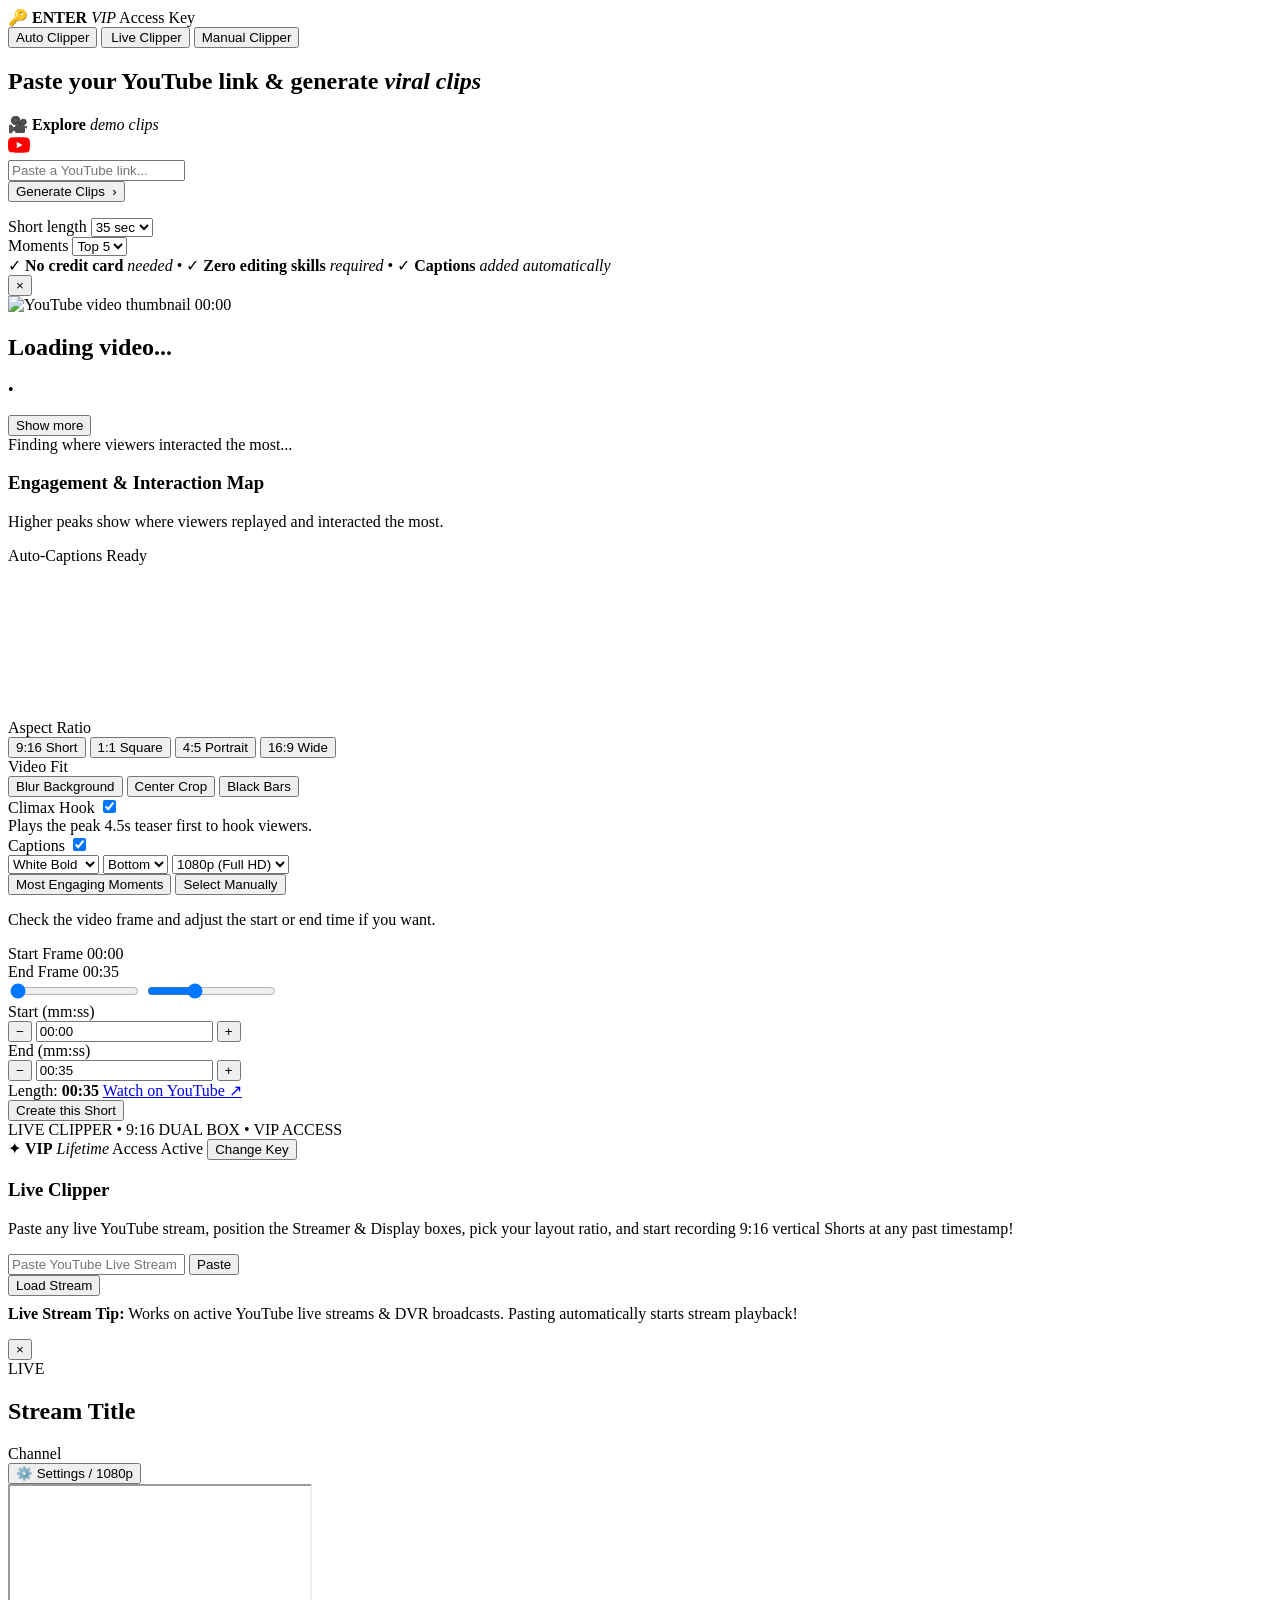
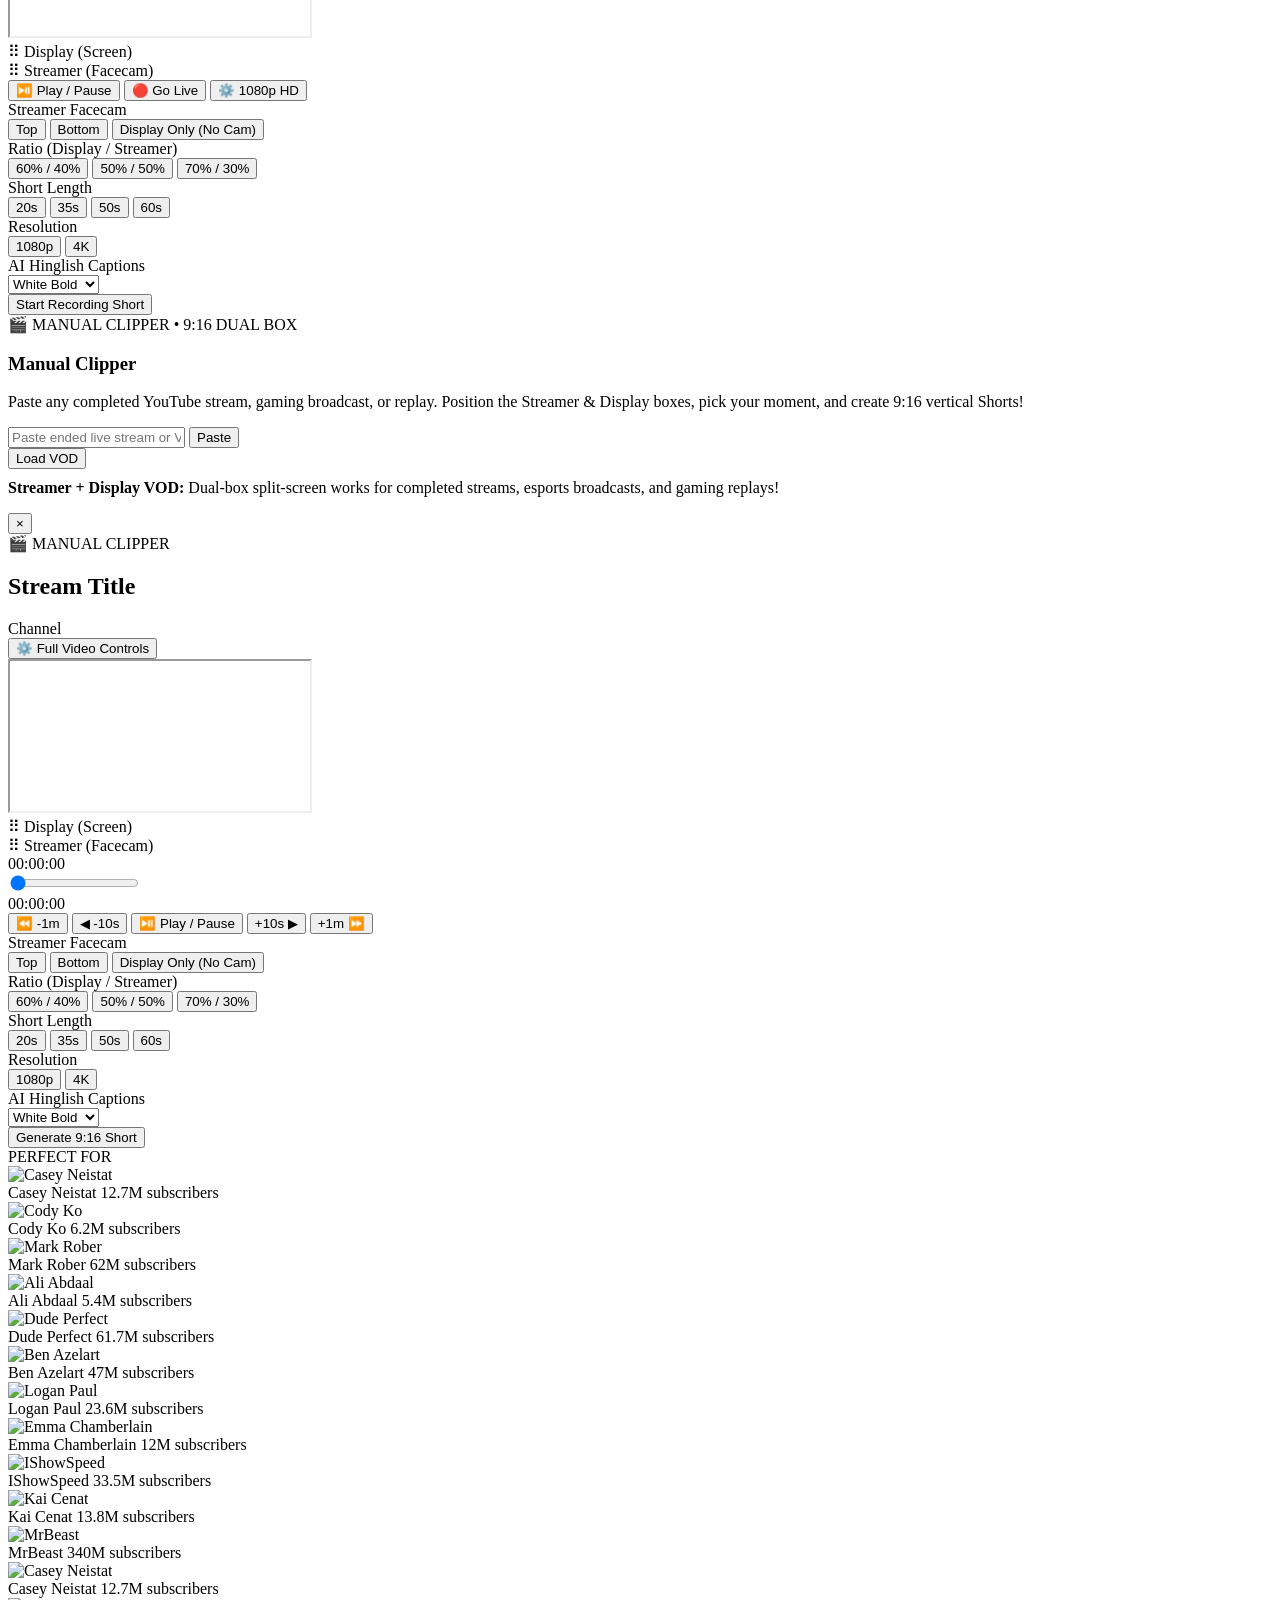
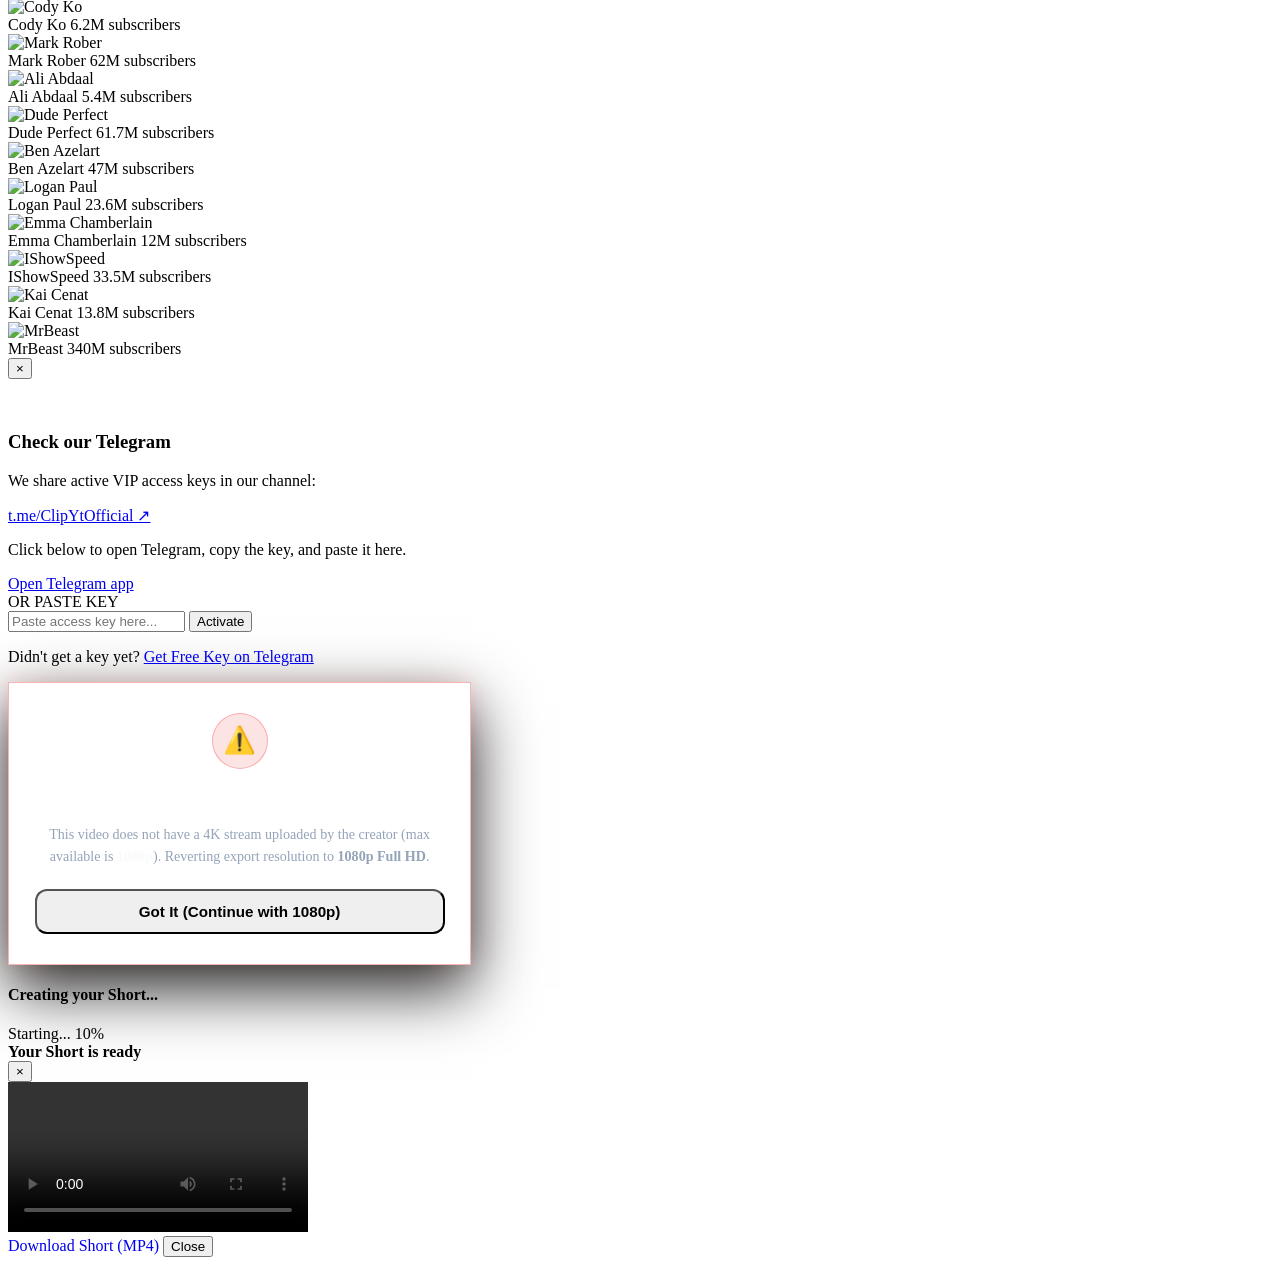
==== frontend/index.html @ 967a54d9 "Redesign Telegram modal to minimalist SaaS aesthetic with Inter typography" ====
<!DOCTYPE html>
<html lang="en">

<head>
  <meta charset="UTF-8">
  <meta name="viewport" content="width=device-width, initial-scale=1.0">
  <title>ClipYT — YouTube Shorts Creator</title>
  <link rel="preconnect" href="https://fonts.googleapis.com">
  <link rel="preconnect" href="https://fonts.gstatic.com" crossorigin>
  <link
    href="https://fonts.googleapis.com/css2?family=Inter:wght@400;500;600;700;800&family=Outfit:wght@400;500;600;700;800;900&family=Plus+Jakarta+Sans:ital,wght@0,400;0,500;0,600;0,700;0,800;1,500;1,600;1,700&family=JetBrains+Mono:wght@500;600&display=swap"
    rel="stylesheet">
  <script src="https://www.youtube.com/iframe_api"></script>
  <script src="https://cdn.jsdelivr.net/npm/chart.js@4.4.1/dist/chart.umd.min.js"></script>
  <link rel="stylesheet" href="/static/style.css?v=20261123_saas_modal">
  <!-- Vercel Web Analytics & Speed Insights for Live Real-Time Visitor Tracking -->
  <script>
    window.va = window.va || function () { (window.vaq = window.vaq || []).push(arguments); };
  </script>
  <script defer src="/_vercel/insights/script.js"></script>
  <script>
    window.si = window.si || function () { (window.siq = window.siq || []).push(arguments); };
  </script>
  <script defer src="/_vercel/speed-insights/script.js"></script>
</head>

<body>
  <!-- Background Overlay Scrim -->
  <div class="bg-overlay"></div>

  <main class="main-container">
    <!-- Top Center VIP Access Key Pill -->
    <div class="top-timer-center-wrap">
      <div id="global-key-badge" class="global-key-pill" onclick="openLiveKeyModal()" title="Access Key Status (Click to login or renew)">
        <span class="live-dot" id="global-key-dot"></span>
        <span id="global-key-countdown" class="key-countdown-text">🔑 <strong>ENTER</strong> <em>VIP</em> Access Key</span>
      </div>
    </div>

    <!-- Studio Mode Switcher Bar -->
    <div class="studio-bar-wrap">
      <div class="studio-pill-bar">
        <button type="button" id="studio-btn-standard" class="studio-pill active">
          <span>Auto Clipper</span>
        </button>
        <button type="button" id="studio-btn-pro" class="studio-pill">
          <span class="live-dot" style="margin-right:2px;"></span>
          <span>Live Clipper</span>
        </button>
        <button type="button" id="studio-btn-vod" class="studio-pill">
          <span>Manual Clipper</span>
        </button>
      </div>
    </div>

    <!-- ==================== AUTO CLIPPER WORKSPACE ==================== -->
    <div id="standard-workspace">
      <!-- Simple Hero: Paste Your YouTube Link -->
      <section class="hero-section">
        <h1 class="hero-title">Paste your <strong>YouTube</strong> link &amp; generate <em
            class="hero-italic-glow">viral clips</em></h1>

        <!-- Opulent Capsule Input Card matching reference design -->
        <div class="capsule-input-container">
          <!-- Attached Explore Demo Clips Tab -->
          <div class="demo-clips-tab" id="demo-clips-btn" role="button" tabindex="0"
            title="Click to try a viral demo video">
            <span class="demo-tab-icon">🎥</span>
            <span class="demo-tab-text"><strong>Explore</strong> <em>demo clips</em></span>
          </div>

          <form id="analyze-form" class="capsule-url-form">
            <div class="capsule-bar">
              <div class="capsule-field-row">
                <!-- YouTube Icon -->
                <div class="capsule-yt-badge">
                  <svg viewBox="0 0 24 24" width="22" height="22" class="yt-play-svg">
                    <path fill="#FF0000"
                      d="M23.498 6.186a3.016 3.016 0 0 0-2.122-2.136C19.505 3.545 12 3.545 12 3.545s-7.505 0-9.377.505A3.017 3.017 0 0 0 .502 6.186C0 8.07 0 12 0 12s0 3.93.502 5.814a3.016 3.016 0 0 0 2.122 2.136c1.871.505 9.376.505 9.376.505s7.505 0 9.377-.505a3.015 3.015 0 0 0 2.122-2.136C24 15.93 24 12 24 12s0-3.93-.502-5.814z" />
                    <path fill="#FFFFFF" d="M9.545 15.568V8.432L15.818 12l-6.273 3.568z" />
                  </svg>
                </div>

                <!-- URL Input -->
                <input type="text" id="youtube-url" placeholder="Paste a YouTube link..." required autocomplete="off"
                  class="capsule-input">
              </div>

              <!-- Big Pill Generate Clips Button -->
              <button type="submit" id="analyze-btn" class="capsule-submit-btn">
                <span class="btn-text">Generate Clips &nbsp;›</span>
                <div class="spinner hidden"></div>
              </button>
            </div>

            <!-- Options Row Directly Integrated -->
            <div class="simple-options-row" style="margin-top: 1rem;">
              <div class="inline-opt">
                <label for="clip-duration">Short length</label>
                <select id="clip-duration" class="simple-select">
                  <option value="20">20 sec</option>
                  <option value="35" selected>35 sec</option>
                  <option value="50">50 sec</option>
                  <option value="60">60 sec</option>
                </select>
              </div>
              <div class="inline-opt">
                <label for="max-clips">Moments</label>
                <select id="max-clips" class="simple-select">
                  <option value="3">Top 3</option>
                  <option value="5" selected>Top 5</option>
                  <option value="8">Top 8</option>
                </select>
              </div>
            </div>
          </form>
        </div>

        <!-- Trust & Value Props directly below the box -->
        <div class="hero-feature-tags">
          <span class="feature-tag"><span class="feat-check">✓</span> <strong>No credit card</strong>
            <em>needed</em></span>
          <span class="feature-sep">•</span>
          <span class="feature-tag"><span class="feat-check">✓</span> <strong>Zero editing skills</strong>
            <em>required</em></span>
          <span class="feature-sep">•</span>
          <span class="feature-tag"><span class="feat-check">✓</span> <strong>Captions</strong> <em>added
              automatically</em></span>
        </div>
      </section>

      <!-- Error Message -->
      <div id="error-banner" class="error-banner hidden">
        <span id="error-message"></span>
        <button type="button" class="banner-close" onclick="this.parentElement.classList.add('hidden')">×</button>
      </div>

      <!-- YouTube Video Preview Card (Appears Immediately on Paste) -->
      <section id="video-preview-section" class="hidden">
        <div class="glass-card video-card">
          <div class="video-thumb-box">
            <img id="meta-thumb" src="" alt="YouTube video thumbnail">
            <span id="meta-duration" class="duration-pill hidden">00:00</span>
          </div>
          <div class="video-info-box">
            <h2 id="meta-title" class="yt-title">Loading video...</h2>
            <div class="yt-channel-row">
              <span id="meta-author" class="yt-author"></span>
              <span id="meta-views-sep" class="hidden">•</span>
              <span id="meta-views" class="yt-views"></span>
            </div>
            <p id="meta-description" class="yt-caption hidden"></p>
            <button type="button" id="toggle-caption-btn" class="btn-link hidden">Show more</button>
            <div id="analyzing-indicator" class="analyzing-row hidden">
              <div class="spinner-sm"></div>
              <span>Finding where viewers interacted the most...</span>
            </div>
          </div>
        </div>
      </section>

      <!-- Engagement Map & Clips Results -->
      <section id="results-section" class="hidden">
        <!-- Analysis Map -->
        <div class="glass-card map-card">
          <div class="section-head">
            <div>
              <h3 class="section-title">Engagement & Interaction Map</h3>
              <p id="map-subtitle" class="section-sub">Higher peaks show where viewers replayed and interacted the most.
              </p>
            </div>
            <span id="captions-status" class="status-pill">Auto-Captions Ready</span>
          </div>
          <div class="chart-wrapper">
            <canvas id="heatmapChart"></canvas>
          </div>
        </div>

        <!-- Simple Output Settings Bar -->
        <div class="glass-card settings-bar">
          <div class="settings-bar-grid">
            <!-- Aspect Ratio -->
            <div class="setting-block">
              <label class="block-label">Aspect Ratio</label>
              <div class="pill-group" id="aspect-picker">
                <button type="button" class="choice-pill active" data-ratio="9:16">9:16 Short</button>
                <button type="button" class="choice-pill" data-ratio="1:1">1:1 Square</button>
                <button type="button" class="choice-pill" data-ratio="4:5">4:5 Portrait</button>
                <button type="button" class="choice-pill" data-ratio="16:9">16:9 Wide</button>
              </div>
            </div>

            <!-- Framing -->
            <div class="setting-block">
              <label class="block-label">Video Fit</label>
              <div class="pill-group" id="framing-picker">
                <button type="button" class="choice-pill active" data-framing="blur">Blur Background</button>
                <button type="button" class="choice-pill" data-framing="crop">Center Crop</button>
                <button type="button" class="choice-pill" data-framing="fit">Black Bars</button>
              </div>
            </div>

            <!-- Climax Hook -->
            <div class="setting-block">
              <div class="caption-top-row">
                <label class="block-label" style="margin:0;">Climax Hook</label>
                <label class="toggle-switch">
                  <input type="checkbox" id="opt-climax-hook" checked>
                  <span class="slider"></span>
                </label>
              </div>
              <span class="setting-hint">Plays the peak 4.5s teaser first to hook viewers.</span>
            </div>

            <!-- Captions & Quality -->
            <div class="setting-block">
              <div class="caption-top-row">
                <label class="block-label" style="margin:0;">Captions</label>
                <label class="toggle-switch">
                  <input type="checkbox" id="opt-burn-subs" checked>
                  <span class="slider"></span>
                </label>
              </div>
              <div class="compact-selects" id="subtitles-options-box">
                <select id="opt-sub-style" class="simple-select">
                  <option value="viral_pop" selected>White Bold</option>
                  <option value="neon_yellow">Yellow Bold</option>
                  <option value="clean_modern">Dark Box</option>
                </select>
                <select id="opt-sub-pos" class="simple-select">
                  <option value="bottom" selected>Bottom</option>
                  <option value="center">Center</option>
                  <option value="top">Top</option>
                </select>
                <select id="opt-resolution" class="simple-select">
                  <option value="1080p" selected>1080p (Full HD)</option>
                  <option value="4k">4K (Ultra HD)</option>
                </select>
              </div>
            </div>
          </div>
        </div>

        <!-- Mode Switcher: Auto Moments vs Select Manually -->
        <div class="mode-tabs-bar">
          <div class="mode-tabs">
            <button type="button" id="tab-auto" class="mode-tab active">Most Engaging Moments</button>
            <button type="button" id="tab-manual" class="mode-tab">Select Manually</button>
          </div>
        </div>

        <!-- Tab 1: Auto-Detected Moments with Video Frame Pictures -->
        <div id="panel-auto" class="clips-section">
          <div class="section-head">
            <div>
              <p class="section-sub">Check the video frame and adjust the start or end time if you want.</p>
            </div>
          </div>
          <div id="clips-grid" class="clips-grid"></div>
        </div>

        <!-- Tab 2: Manual Clip Selection (Dual Sliders + 60fps Live Frame Preview + mm:ss inputs) -->
        <div id="panel-manual" class="clips-section hidden">
          <div class="glass-card manual-card">
            <div class="manual-frames-grid">
              <div class="manual-frame-col">
                <div class="manual-frame-label">
                  <span>Start Frame</span>
                  <span id="manual-start-badge" class="peak-pill">00:00</span>
                </div>
                <div id="manual-start-preview" class="manual-sprite-box"></div>
              </div>
              <div class="manual-frame-col">
                <div class="manual-frame-label">
                  <span>End Frame</span>
                  <span id="manual-end-badge" class="peak-pill">00:35</span>
                </div>
                <div id="manual-end-preview" class="manual-sprite-box"></div>
              </div>
            </div>

            <!-- Dual Range Timeline Scrubber -->
            <div class="dual-slider-wrap">
              <div class="dual-slider-track">
                <div id="dual-slider-fill" class="dual-slider-fill"></div>
              </div>
              <input type="range" id="manual-slider-start" class="dual-range" min="0" max="100" step="1" value="0">
              <input type="range" id="manual-slider-end" class="dual-range" min="0" max="100" step="1" value="35">
            </div>

            <!-- Exact Start / End Timing Controls -->
            <div class="manual-controls-row">
              <div class="timing-field">
                <span id="manual-start-label" class="timing-label">Start (mm:ss)</span>
                <div class="timing-controls">
                  <button type="button" class="step-btn" onclick="stepManualTime('start', -1)">−</button>
                  <input type="text" id="manual-start-input" class="time-text-input" value="00:00">
                  <button type="button" class="step-btn" onclick="stepManualTime('start', 1)">+</button>
                </div>
              </div>

              <div class="timing-field">
                <span id="manual-end-label" class="timing-label">End (mm:ss)</span>
                <div class="timing-controls">
                  <button type="button" class="step-btn" onclick="stepManualTime('end', -1)">−</button>
                  <input type="text" id="manual-end-input" class="time-text-input" value="00:35">
                  <button type="button" class="step-btn" onclick="stepManualTime('end', 1)">+</button>
                </div>
              </div>

              <div class="manual-summary-box">
                <span>Length: <strong id="manual-duration-display">00:35</strong></span>
                <a id="manual-yt-link" href="#" target="_blank" rel="noopener noreferrer" class="yt-watch-link">
                  Watch on YouTube ↗
                </a>
              </div>
            </div>

            <button type="button" id="manual-create-btn" class="btn-create-short">
              Create this Short
            </button>
          </div>
        </div>
      </section>
    </div><!-- /#standard-workspace -->

    <!-- ==================== LIVE CLIPPER ==================== -->
    <section id="pro-studio-section" class="hidden">
      <!-- Live Clipper Hero Banner -->
      <section class="hero-section pro-hero">
        <div class="pro-hero-badge">
          <span class="live-dot"></span>
          <span>LIVE CLIPPER • 9:16 DUAL BOX • VIP ACCESS</span>
        </div>
        <div class="pro-key-status-row">
          <div id="live-key-active-badge" class="live-key-active-pill hidden">
            <span>✦ <strong>VIP</strong> <em>Lifetime</em> Access Active</span>
            <button type="button" id="btn-renew-key" class="btn-renew-link" title="Change or switch key">Change Key</button>
          </div>
        </div>
        <h1 class="hero-title">Live Clipper</h1>
        <p class="section-sub pro-hero-desc">
          Paste any live YouTube stream, position the Streamer & Display boxes, pick your layout ratio, and start
          recording 9:16 vertical Shorts at any past timestamp!
        </p>

        <!-- Live Link Input Card -->
        <div class="glass-card input-card">
          <form id="pro-inspect-form" class="url-form">
            <div class="url-row">
              <div class="url-input-wrap">
                <input type="text" id="pro-youtube-url" placeholder="Paste YouTube Live Stream link here..." required
                  autocomplete="off">
                <button type="button" id="pro-paste-btn" class="btn-paste">Paste</button>
              </div>
              <button type="submit" id="pro-load-btn" class="btn-red">
                <span class="btn-text">Load Stream</span>
                <div class="spinner hidden"></div>
              </button>
            </div>
            <p class="url-note" style="margin-top:0.6rem;">
              <strong>Live Stream Tip:</strong> Works on active YouTube live streams & DVR broadcasts. Pasting
              automatically starts stream playback!
            </p>
          </form>
        </div>
      </section>

      <!-- Live Studio Error Banner -->
      <div id="pro-error-banner" class="error-banner hidden">
        <span id="pro-error-message"></span>
        <button type="button" class="banner-close" onclick="this.parentElement.classList.add('hidden')">×</button>
      </div>

      <!-- Live Studio Workspace (Shown after stream loads) -->
      <div id="pro-editor-wrap" class="hidden">
        <!-- Big Unified Stage Card -->
        <div class="glass-card pro-big-player-card">
          <!-- Top Stream Info Header -->
          <div class="pro-player-header">
            <div class="pro-header-info">
              <span id="pro-live-badge" class="pro-status-live"><span class="live-dot-pulse"></span> LIVE</span>
              <div class="pro-title-wrap">
                <h2 id="pro-source-title" class="pro-stream-title">Stream Title</h2>
                <span id="pro-source-author" class="pro-stream-author">Channel</span>
              </div>
            </div>
            <div class="pro-overlay-toggle-wrap">
              <button type="button" id="btn-toggle-boxes" class="btn-toggle-boxes" onclick="toggleBoxesOverlay()"
                title="Hide crop boxes to access YouTube settings & quality directly">
                <span class="toggle-icon">⚙️</span>
                <span id="toggle-boxes-text">Settings / 1080p</span>
              </button>
            </div>
          </div>

          <!-- THE BIG 16:9 WIDESCREEN STAGE: Live Stream Video + Draggable Overlay Boxes -->
          <div id="pro-big-stage" class="pro-big-stage">
            <!-- Big Playing YouTube Live Stream Video -->
            <div id="pro-yt-embed-wrap" class="pro-yt-embed-wrap">
              <iframe id="pro-live-iframe" class="pro-live-iframe" src=""
                allow="autoplay; encrypted-media; picture-in-picture" allowfullscreen></iframe>
            </div>

            <!-- Interactive Dual Boxes Overlay directly on top of video -->
            <div id="pro-boxes-overlay" class="pro-boxes-overlay">
              <!-- Display Box (Cyan - Main Gameplay/Screen) -->
              <div id="box-stream" class="crop-box crop-box-stream" data-box="stream">
                <div class="crop-drag-body"></div>
                <div class="crop-box-label label-stream" title="Drag this label to move the Display box"><span>⠿</span> Display (Screen)</div>
                <div class="crop-handle handle-nw" data-handle="nw"></div>
                <div class="crop-handle handle-ne" data-handle="ne"></div>
                <div class="crop-handle handle-sw" data-handle="sw"></div>
                <div class="crop-handle handle-se" data-handle="se"></div>
              </div>
              <!-- Streamer Box (Purple - Facecam) -->
              <div id="box-cam" class="crop-box crop-box-cam" data-box="cam">
                <div class="crop-drag-body"></div>
                <div class="crop-box-label label-cam" title="Drag this label to move the Facecam box"><span>⠿</span> Streamer (Facecam)</div>
                <div class="crop-handle handle-nw" data-handle="nw"></div>
                <div class="crop-handle handle-ne" data-handle="ne"></div>
                <div class="crop-handle handle-sw" data-handle="sw"></div>
                <div class="crop-handle handle-se" data-handle="se"></div>
              </div>
            </div>
          </div>

          <!-- Live Playback Controls Toolbar (Play/Pause + Go Live Only) -->
          <div class="pro-timeline-control-bar pro-live-compact-bar">
            <!-- Hidden inputs for JS backward-compatibility -->
            <input type="range" id="pro-scrubber-slider" min="0" max="300" step="1" value="300" style="display:none;">
            <span id="pro-tl-current" class="time-readout" style="display:none;">00:00</span>
            <span id="pro-tl-max" class="time-readout-live" style="display:none;">REAL-TIME</span>
            <span id="pro-window-badge" style="display:none;">Live Edge (35s clip)</span>

            <!-- Play/Pause, Go Live & 1080p HD Buttons -->
            <div class="pro-live-buttons-row">
              <button type="button" id="btn-play-pause" class="btn-jump btn-play-pause"
                onclick="toggleLivePlayback()">⏯️ Play / Pause</button>
              <button type="button" class="btn-jump btn-live-edge active-live" onclick="jumpToLiveEdge()"
                title="Jump directly to live broadcast">🔴 Go Live</button>
              <button type="button" id="btn-force-1080p" class="btn-jump btn-1080p" onclick="setPlayer1080p()"
                title="Switch stream resolution to 1080p HD">⚙️ 1080p HD</button>
            </div>
          </div>

          <!-- Layout & Recording Settings + Big Red Record Button -->
          <div class="pro-recording-panel">
            <div class="pro-settings-flex">
              <!-- Streamer Position -->
              <div class="pro-mini-setting">
                <label class="setting-caption">Streamer Facecam</label>
                <div class="pill-group" id="pro-pos-picker">
                  <button type="button" class="choice-pill active" data-pos="top" title="Facecam at top">Top</button>
                  <button type="button" class="choice-pill" data-pos="bottom" title="Facecam at bottom">Bottom</button>
                  <button type="button" class="choice-pill" data-pos="none"
                    title="Disable facecam — record only the display">Display Only (No Cam)</button>
                </div>
              </div>

              <!-- Display vs Streamer Ratio -->
              <div class="pro-mini-setting">
                <label class="setting-caption">Ratio (Display / Streamer)</label>
                <div class="pill-group" id="pro-ratio-picker">
                  <button type="button" class="choice-pill active" data-ratio="0.40">60% / 40%</button>
                  <button type="button" class="choice-pill" data-ratio="0.50">50% / 50%</button>
                  <button type="button" class="choice-pill" data-ratio="0.30">70% / 30%</button>
                </div>
              </div>

              <!-- Short Duration -->
              <div class="pro-mini-setting">
                <label class="setting-caption">Short Length</label>
                <div class="pill-group" id="pro-duration-picker">
                  <button type="button" class="choice-pill" data-dur="20">20s</button>
                  <button type="button" class="choice-pill active" data-dur="35">35s</button>
                  <button type="button" class="choice-pill" data-dur="50">50s</button>
                  <button type="button" class="choice-pill" data-dur="60">60s</button>
                </div>
              </div>

              <!-- Resolution -->
              <div class="pro-mini-setting">
                <label class="setting-caption">Resolution</label>
                <div class="pill-group" id="pro-res-picker">
                  <button type="button" class="choice-pill active" data-res="1080p">1080p</button>
                  <button type="button" class="choice-pill" data-res="4k">4K</button>
                </div>
              </div>

              <!-- Captions & Style -->
              <div class="pro-mini-setting">
                <label class="setting-caption">AI Hinglish Captions</label>
                <div class="compact-selects">
                  <select id="pro-sub-style" class="simple-select">
                    <option value="viral_pop" selected>White Bold</option>
                    <option value="neon_yellow">Yellow Bold</option>
                    <option value="clean_modern">Dark Box</option>
                  </select>
                </div>
              </div>
            </div>

            <!-- Big Start Recording Button -->
            <button type="button" id="pro-create-btn" class="btn-create-short pro-master-record-btn">
              <span class="rec-dot-pulse"></span>
              <span class="record-btn-text">Start Recording Short</span>
            </button>
          </div>
        </div>
      </div>
    </section>

    <!-- ==================== Manual CLIPPER WORKSPACE ==================== -->
    <section id="vod-studio-section" class="hidden">
      <!-- Manual Clipper Hero Banner -->
      <section class="hero-section vod-hero">
        <div class="pro-hero-badge vod-hero-badge">
          <span>🎬 MANUAL CLIPPER • 9:16 DUAL BOX</span>
        </div>
        <h1 class="hero-title">Manual Clipper</h1>
        <p class="section-sub pro-hero-desc">
          Paste any completed YouTube stream, gaming broadcast, or replay. Position the Streamer & Display boxes, pick
          your moment, and create 9:16 vertical Shorts!
        </p>

        <!-- VOD Link Input Card -->
        <div class="glass-card input-card">
          <form id="vod-inspect-form" class="url-form">
            <div class="url-row">
              <div class="url-input-wrap">
                <input type="text" id="vod-youtube-url" placeholder="Paste ended live stream or VOD link here..."
                  required autocomplete="off">
                <button type="button" id="vod-paste-btn" class="btn-paste">Paste</button>
              </div>
              <button type="submit" id="vod-load-btn" class="btn-red">
                <span class="btn-text">Load VOD</span>
                <div class="spinner hidden"></div>
              </button>
            </div>
            <p class="url-note" style="margin-top:0.6rem;">
              <strong>Streamer + Display VOD:</strong> Dual-box split-screen works for completed streams, esports
              broadcasts, and gaming replays!
            </p>
          </form>
        </div>
      </section>

      <!-- VOD Studio Error Banner -->
      <div id="vod-error-banner" class="error-banner hidden">
        <span id="vod-error-message"></span>
        <button type="button" class="banner-close" onclick="this.parentElement.classList.add('hidden')">×</button>
      </div>

      <!-- VOD Studio Workspace (Shown after stream loads) -->
      <div id="vod-editor-wrap" class="hidden">
        <!-- Big Unified Stage Card -->
        <div class="glass-card pro-big-player-card">
          <!-- Top Stream Info Header -->
          <div class="pro-player-header">
            <div class="pro-header-info">
              <span id="vod-status-badge" class="pro-status-live is-vod">🎬 MANUAL CLIPPER</span>
              <div class="pro-title-wrap">
                <h2 id="vod-source-title" class="pro-stream-title">Stream Title</h2>
                <span id="vod-source-author" class="pro-stream-author">Channel</span>
              </div>
            </div>
            <!-- Mode Switch: Full Video Interaction vs Move Crop Boxes -->
            <div class="pro-overlay-toggle-wrap">
              <button type="button" id="btn-toggle-vod-boxes" class="btn-toggle-boxes" onclick="toggleVodBoxesOverlay()"
                title="Hide crop boxes to access native YouTube controls & full video directly">
                <span class="toggle-icon">⚙️</span>
                <span id="toggle-vod-boxes-text">Full Video Controls</span>
              </button>
            </div>
          </div>

          <!-- THE BIG 16:9 WIDESCREEN STAGE: VOD Video + Draggable Overlay Boxes -->
          <div id="vod-big-stage" class="pro-big-stage">
            <!-- Big Playing YouTube Stream Video -->
            <div id="vod-yt-embed-wrap" class="pro-yt-embed-wrap">
              <iframe id="vod-live-iframe" class="pro-live-iframe" src=""
                allow="autoplay; encrypted-media; picture-in-picture" allowfullscreen></iframe>
            </div>

            <!-- Interactive Dual Boxes Overlay directly on top of video -->
            <div id="vod-boxes-overlay" class="pro-boxes-overlay">
              <!-- Display Box (Cyan - Main Gameplay/Screen) -->
              <div id="box-vod-stream" class="crop-box crop-box-stream" data-box="stream">
                <div class="crop-drag-body"></div>
                <div class="crop-box-label label-stream" title="Drag this label to move the Display box"><span>⠿</span> Display (Screen)</div>
                <div class="crop-handle handle-nw" data-handle="nw"></div>
                <div class="crop-handle handle-ne" data-handle="ne"></div>
                <div class="crop-handle handle-sw" data-handle="sw"></div>
                <div class="crop-handle handle-se" data-handle="se"></div>
              </div>
              <!-- Streamer Box (Purple - Facecam) -->
              <div id="box-vod-cam" class="crop-box crop-box-cam" data-box="cam">
                <div class="crop-drag-body"></div>
                <div class="crop-box-label label-cam" title="Drag this label to move the Facecam box"><span>⠿</span> Streamer (Facecam)</div>
                <div class="crop-handle handle-nw" data-handle="nw"></div>
                <div class="crop-handle handle-ne" data-handle="ne"></div>
                <div class="crop-handle handle-sw" data-handle="sw"></div>
                <div class="crop-handle handle-se" data-handle="se"></div>
              </div>
            </div>
          </div>

          <!-- Scrubbing & Playback Controller -->
          <div class="pro-timeline-control-bar vod-timeline-bar">
            <!-- Hidden clip duration readout for backward compatibility -->
            <span id="vod-window-badge" style="display:none;"></span>

            <!-- Scrubber Track & Current Position -->
            <div class="pro-scrub-track-row">
              <span id="vod-tl-current" class="time-readout">00:00:00</span>
              <div class="pro-scrubber-wrap">
                <input type="range" id="vod-scrubber-slider" min="0" max="300" step="1" value="0"
                  class="pro-scrubber-slider" title="Drag slider to scrub back and forth in video">
              </div>
              <span id="vod-tl-max" class="time-readout-live">00:00:00</span>
            </div>

            <!-- Playback Jump Buttons Row -->
            <div class="playback-btn-group">
              <button type="button" class="btn-jump btn-step" onclick="jumpVodPlayback(-60)" title="Rewind 1 minute">⏪ -1m</button>
              <button type="button" class="btn-jump btn-step" onclick="jumpVodPlayback(-10)" title="Rewind 10 seconds">◀ -10s</button>
              <button type="button" id="btn-vod-play-pause" class="btn-jump btn-play-pause"
                onclick="toggleVodPlayback()">⏯️ Play / Pause</button>
              <button type="button" class="btn-jump btn-step" onclick="jumpVodPlayback(10)" title="Forward 10 seconds">+10s ▶</button>
              <button type="button" class="btn-jump btn-step" onclick="jumpVodPlayback(60)" title="Forward 1 minute">+1m ⏩</button>
            </div>
          </div>

          <!-- Layout & Recording Settings + Generate Button -->
          <div class="pro-recording-panel">
            <div class="pro-settings-flex">
              <!-- Streamer Position -->
              <div class="pro-mini-setting">
                <label class="setting-caption">Streamer Facecam</label>
                <div class="pill-group" id="vod-pos-picker">
                  <button type="button" class="choice-pill active" data-pos="top" title="Facecam at top">Top</button>
                  <button type="button" class="choice-pill" data-pos="bottom" title="Facecam at bottom">Bottom</button>
                  <button type="button" class="choice-pill" data-pos="none"
                    title="Disable facecam — record only the display">Display Only (No Cam)</button>
                </div>
              </div>

              <!-- Display vs Streamer Ratio -->
              <div class="pro-mini-setting">
                <label class="setting-caption">Ratio (Display / Streamer)</label>
                <div class="pill-group" id="vod-ratio-picker">
                  <button type="button" class="choice-pill active" data-ratio="0.40">60% / 40%</button>
                  <button type="button" class="choice-pill" data-ratio="0.50">50% / 50%</button>
                  <button type="button" class="choice-pill" data-ratio="0.30">70% / 30%</button>
                </div>
              </div>

              <!-- Short Duration -->
              <div class="pro-mini-setting">
                <label class="setting-caption">Short Length</label>
                <div class="pill-group" id="vod-duration-picker">
                  <button type="button" class="choice-pill" data-dur="20">20s</button>
                  <button type="button" class="choice-pill active" data-dur="35">35s</button>
                  <button type="button" class="choice-pill" data-dur="50">50s</button>
                  <button type="button" class="choice-pill" data-dur="60">60s</button>
                </div>
              </div>

              <!-- Resolution -->
              <div class="pro-mini-setting">
                <label class="setting-caption">Resolution</label>
                <div class="pill-group" id="vod-res-picker">
                  <button type="button" class="choice-pill active" data-res="1080p">1080p</button>
                  <button type="button" class="choice-pill" data-res="4k">4K</button>
                </div>
              </div>

              <!-- Captions & Style -->
              <div class="pro-mini-setting">
                <label class="setting-caption">AI Hinglish Captions</label>
                <div class="compact-selects">
                  <select id="vod-sub-style" class="simple-select">
                    <option value="viral_pop" selected>White Bold</option>
                    <option value="neon_yellow">Yellow Bold</option>
                    <option value="clean_modern">Dark Box</option>
                  </select>
                </div>
              </div>
            </div>

            <!-- Big Start Generating VOD Short Button -->
            <button type="button" id="vod-create-btn" class="btn-create-short pro-master-record-btn vod-master-btn">
              <span class="rec-dot-pulse" style="background:#38bdf8; box-shadow:0 0 10px rgba(56,189,248,0.8);"></span>
              <span class="record-btn-text">Generate 9:16 Short</span>
            </button>
          </div>
        </div>
      </div>
    </section>

  </main>

  <!-- Bottom Streamers / Creators Loop Section -->
  <section class="creators-ticker-section">
    <div class="creators-ticker-label">PERFECT FOR</div>
    <div class="creators-marquee-bar">
      <div class="creators-marquee-track">
        <!-- Group 1 -->
        <div class="creators-group">
          <div class="creator-card">
            <img src="/static/avatars/casey_neistat.jpg" alt="Casey Neistat" class="creator-avatar" loading="lazy">
            <div class="creator-meta">
              <span class="creator-name">Casey Neistat</span>
              <span class="creator-subs">12.7M subscribers</span>
            </div>
          </div>
          <div class="creator-card">
            <img src="/static/avatars/cody_ko.jpg" alt="Cody Ko" class="creator-avatar" loading="lazy">
            <div class="creator-meta">
              <span class="creator-name">Cody Ko</span>
              <span class="creator-subs">6.2M subscribers</span>
            </div>
          </div>
          <div class="creator-card">
            <img src="/static/avatars/mark_rober.jpg" alt="Mark Rober" class="creator-avatar" loading="lazy">
            <div class="creator-meta">
              <span class="creator-name">Mark Rober</span>
              <span class="creator-subs">62M subscribers</span>
            </div>
          </div>
          <div class="creator-card">
            <img src="/static/avatars/ali_abdaal.jpg" alt="Ali Abdaal" class="creator-avatar" loading="lazy">
            <div class="creator-meta">
              <span class="creator-name">Ali Abdaal</span>
              <span class="creator-subs">5.4M subscribers</span>
            </div>
          </div>
          <div class="creator-card">
            <img src="/static/avatars/dude_perfect.jpg" alt="Dude Perfect" class="creator-avatar" loading="lazy">
            <div class="creator-meta">
              <span class="creator-name">Dude Perfect</span>
              <span class="creator-subs">61.7M subscribers</span>
            </div>
          </div>
          <div class="creator-card">
            <img src="/static/avatars/ben_azelart.jpg" alt="Ben Azelart" class="creator-avatar" loading="lazy">
            <div class="creator-meta">
              <span class="creator-name">Ben Azelart</span>
              <span class="creator-subs">47M subscribers</span>
            </div>
          </div>
          <div class="creator-card">
            <img src="/static/avatars/logan_paul.jpg" alt="Logan Paul" class="creator-avatar" loading="lazy">
            <div class="creator-meta">
              <span class="creator-name">Logan Paul</span>
              <span class="creator-subs">23.6M subscribers</span>
            </div>
          </div>
          <div class="creator-card">
            <img src="/static/avatars/emma_chamberlain.jpg" alt="Emma Chamberlain" class="creator-avatar"
              loading="lazy">
            <div class="creator-meta">
              <span class="creator-name">Emma Chamberlain</span>
              <span class="creator-subs">12M subscribers</span>
            </div>
          </div>
          <div class="creator-card">
            <img src="/static/avatars/ishowspeed.jpg" alt="IShowSpeed" class="creator-avatar" loading="lazy">
            <div class="creator-meta">
              <span class="creator-name">IShowSpeed</span>
              <span class="creator-subs">33.5M subscribers</span>
            </div>
          </div>
          <div class="creator-card">
            <img src="/static/avatars/kai_cenat.jpg" alt="Kai Cenat" class="creator-avatar" loading="lazy">
            <div class="creator-meta">
              <span class="creator-name">Kai Cenat</span>
              <span class="creator-subs">13.8M subscribers</span>
            </div>
          </div>
          <div class="creator-card">
            <img src="/static/avatars/mrbeast.jpg" alt="MrBeast" class="creator-avatar" loading="lazy">
            <div class="creator-meta">
              <span class="creator-name">MrBeast</span>
              <span class="creator-subs">340M subscribers</span>
            </div>
          </div>
        </div>

        <!-- Group 2 (Duplicate for seamless infinite 0 -> -50% loop) -->
        <div class="creators-group" aria-hidden="true">
          <div class="creator-card">
            <img src="/static/avatars/casey_neistat.jpg" alt="Casey Neistat" class="creator-avatar" loading="lazy">
            <div class="creator-meta">
              <span class="creator-name">Casey Neistat</span>
              <span class="creator-subs">12.7M subscribers</span>
            </div>
          </div>
          <div class="creator-card">
            <img src="/static/avatars/cody_ko.jpg" alt="Cody Ko" class="creator-avatar" loading="lazy">
            <div class="creator-meta">
              <span class="creator-name">Cody Ko</span>
              <span class="creator-subs">6.2M subscribers</span>
            </div>
          </div>
          <div class="creator-card">
            <img src="/static/avatars/mark_rober.jpg" alt="Mark Rober" class="creator-avatar" loading="lazy">
            <div class="creator-meta">
              <span class="creator-name">Mark Rober</span>
              <span class="creator-subs">62M subscribers</span>
            </div>
          </div>
          <div class="creator-card">
            <img src="/static/avatars/ali_abdaal.jpg" alt="Ali Abdaal" class="creator-avatar" loading="lazy">
            <div class="creator-meta">
              <span class="creator-name">Ali Abdaal</span>
              <span class="creator-subs">5.4M subscribers</span>
            </div>
          </div>
          <div class="creator-card">
            <img src="/static/avatars/dude_perfect.jpg" alt="Dude Perfect" class="creator-avatar" loading="lazy">
            <div class="creator-meta">
              <span class="creator-name">Dude Perfect</span>
              <span class="creator-subs">61.7M subscribers</span>
            </div>
          </div>
          <div class="creator-card">
            <img src="/static/avatars/ben_azelart.jpg" alt="Ben Azelart" class="creator-avatar" loading="lazy">
            <div class="creator-meta">
              <span class="creator-name">Ben Azelart</span>
              <span class="creator-subs">47M subscribers</span>
            </div>
          </div>
          <div class="creator-card">
            <img src="/static/avatars/logan_paul.jpg" alt="Logan Paul" class="creator-avatar" loading="lazy">
            <div class="creator-meta">
              <span class="creator-name">Logan Paul</span>
              <span class="creator-subs">23.6M subscribers</span>
            </div>
          </div>
          <div class="creator-card">
            <img src="/static/avatars/emma_chamberlain.jpg" alt="Emma Chamberlain" class="creator-avatar"
              loading="lazy">
            <div class="creator-meta">
              <span class="creator-name">Emma Chamberlain</span>
              <span class="creator-subs">12M subscribers</span>
            </div>
          </div>
          <div class="creator-card">
            <img src="/static/avatars/ishowspeed.jpg" alt="IShowSpeed" class="creator-avatar" loading="lazy">
            <div class="creator-meta">
              <span class="creator-name">IShowSpeed</span>
              <span class="creator-subs">33.5M subscribers</span>
            </div>
          </div>
          <div class="creator-card">
            <img src="/static/avatars/kai_cenat.jpg" alt="Kai Cenat" class="creator-avatar" loading="lazy">
            <div class="creator-meta">
              <span class="creator-name">Kai Cenat</span>
              <span class="creator-subs">13.8M subscribers</span>
            </div>
          </div>
          <div class="creator-card">
            <img src="/static/avatars/mrbeast.jpg" alt="MrBeast" class="creator-avatar" loading="lazy">
            <div class="creator-meta">
              <span class="creator-name">MrBeast</span>
              <span class="creator-subs">340M subscribers</span>
            </div>
          </div>
        </div>
      </div>
    </div>
  </section>

  <!-- 🔒 Telegram VIP Access Modal (Modern Minimalist SaaS Design) -->
  <div id="live-key-modal" class="modal-backdrop hidden">
    <div class="tg-saas-card">
      <button type="button" id="live-key-close-x" class="tg-saas-close-btn" title="Close">×</button>

      <!-- Centered Squircle Icon (Matching Reference) -->
      <div class="tg-saas-icon-box">
        <svg viewBox="0 0 24 24" width="30" height="30" fill="#ffffff">
          <path d="M12 0C5.373 0 0 5.373 0 12s5.373 12 12 12 12-5.373 12-12S18.627 0 12 0zm5.894 8.221l-1.97 9.28c-.145.658-.537.818-1.084.508l-3-2.21-1.446 1.394c-.16.16-.295.295-.605.295l.213-3.053 5.56-5.023c.242-.213-.054-.333-.373-.121l-6.871 4.326-2.962-.924c-.643-.204-.657-.643.136-.953l11.57-4.461c.536-.196 1.006.128.832.942z" />
        </svg>
      </div>

      <!-- Headline -->
      <h3 class="tg-saas-title">Check our Telegram</h3>

      <!-- Body Copy with Link -->
      <p class="tg-saas-desc">We share active VIP access keys in our channel:</p>
      <a href="https://t.me/+N0hxuYHqK5kyY2U1" target="_blank" rel="noopener noreferrer" class="tg-saas-link">t.me/ClipYtOfficial ↗</a>
      <p class="tg-saas-subtext">Click below to open Telegram, copy the key, and paste it here.</p>

      <!-- Action Button (Matching 'Open email app' in reference) -->
      <a href="https://t.me/+N0hxuYHqK5kyY2U1" target="_blank" rel="noopener noreferrer" class="tg-saas-open-btn">
        Open Telegram app
      </a>

      <!-- Divider -->
      <div class="tg-saas-divider"><span>OR PASTE KEY</span></div>

      <!-- Key Input Form -->
      <form id="live-key-form" class="tg-saas-form" onsubmit="return false;">
        <div class="tg-saas-input-wrap">
          <input type="text" id="live-access-key-input" class="tg-saas-input" placeholder="Paste access key here..." autocomplete="off">
          <button type="button" id="live-key-submit-btn" class="tg-saas-submit-btn">
            <span class="btn-text">Activate</span>
            <div class="spinner hidden"></div>
          </button>
        </div>
        <div id="live-key-error" class="unlock-gate-error hidden" style="margin-top:0.75rem;"></div>
      </form>

      <!-- Footer (Matching 'Didn't get it yet? Resend Verification') -->
      <p class="tg-saas-footer">
        Didn't get a key yet? <a href="https://t.me/+N0hxuYHqK5kyY2U1" target="_blank" rel="noopener noreferrer">Get Free Key on Telegram</a>
      </p>
    </div>
  </div>

  <!-- ⚠️ 4K Resolution Unavailable Modal -->
  <div id="res-notice-modal" class="modal-backdrop hidden" onclick="if(event.target===this)closeResNoticeModal()">
    <div class="glass-card modal-card" style="max-width: 410px; text-align: center; padding: 1.85rem 1.6rem; border: 1px solid rgba(239, 68, 68, 0.4); box-shadow: 0 24px 60px rgba(0,0,0,0.85), 0 0 25px rgba(239, 68, 68, 0.15);">
      <div style="width: 54px; height: 54px; margin: 0 auto 1rem; border-radius: 50%; background: rgba(239, 68, 68, 0.14); border: 1px solid rgba(239, 68, 68, 0.35); display: flex; align-items: center; justify-content: center; font-size: 1.65rem;">
        ⚠️
      </div>
      <h3 class="modal-title" style="margin-bottom: 0.6rem; font-size: 1.2rem; font-weight: 800; color: #fff;">4k for this video is not available</h3>
      <p style="font-size: 0.88rem; color: #94a3b8; line-height: 1.55; margin-bottom: 1.35rem;">
        This video does not have a 4K stream uploaded by the creator (max available is <span id="res-notice-max" style="color:#f8fafc; font-weight:700;">1080p</span>). Reverting export resolution to <strong>1080p Full HD</strong>.
      </p>
      <button type="button" class="btn-red" style="width: 100%; padding: 0.75rem 1rem; font-size: 0.95rem; font-weight: 700; border-radius: 12px;" onclick="closeResNoticeModal()">
        Got It (Continue with 1080p)
      </button>
    </div>
  </div>

  <!-- Creating & Ready Short Modal -->
  <div id="progress-modal" class="modal-backdrop hidden">
    <div class="glass-card modal-card">
      <!-- Progress View -->
      <div id="modal-progress-view">
        <h4 class="modal-title">Creating your Short...</h4>
        <div class="progress-track">
          <div id="progress-fill" class="progress-fill" style="width: 10%;"></div>
        </div>
        <div class="progress-meta">
          <span id="progress-status">Starting...</span>
          <span id="progress-pct">10%</span>
        </div>
      </div>

      <!-- Ready Video Preview & Instant Download View -->
      <div id="modal-result-view" class="hidden">
        <div class="modal-result-head">
          <h4 class="modal-title" style="margin:0;">Your Short is ready</h4>
          <button type="button" id="modal-close-x" class="banner-close" title="Close">×</button>
        </div>
        <div class="modal-video-wrap">
          <video id="result-video" controls playsinline preload="metadata"></video>
        </div>
        <div class="modal-result-meta" id="result-meta"></div>
        <div class="modal-result-actions">
          <a id="result-download-btn" href="#" download class="btn-red" style="flex:1; text-decoration:none;">
            Download Short (MP4)
          </a>
          <button type="button" id="modal-close-btn" class="btn-saved">Close</button>
        </div>
      </div>
    </div>
  </div>

  <script src="/static/app.js?v=20261123_saas_modal"></script>
</body>

</html>
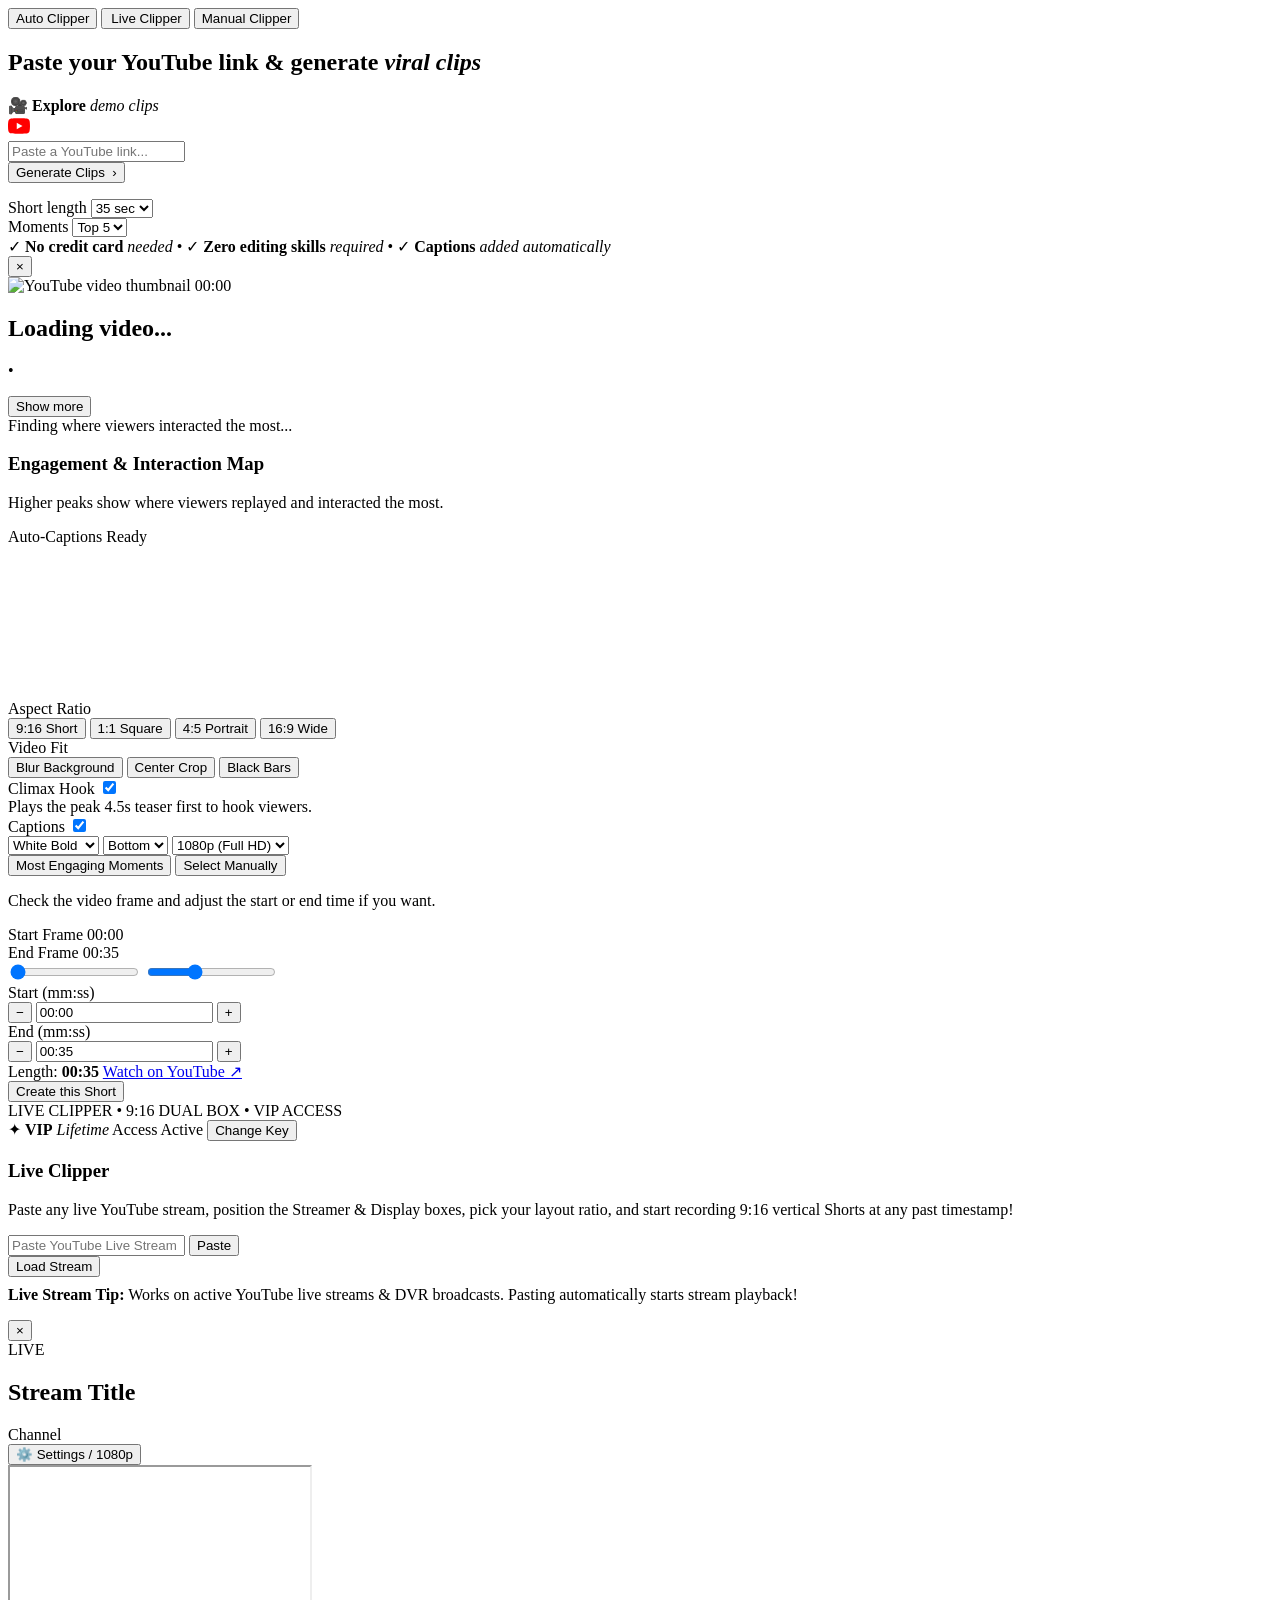
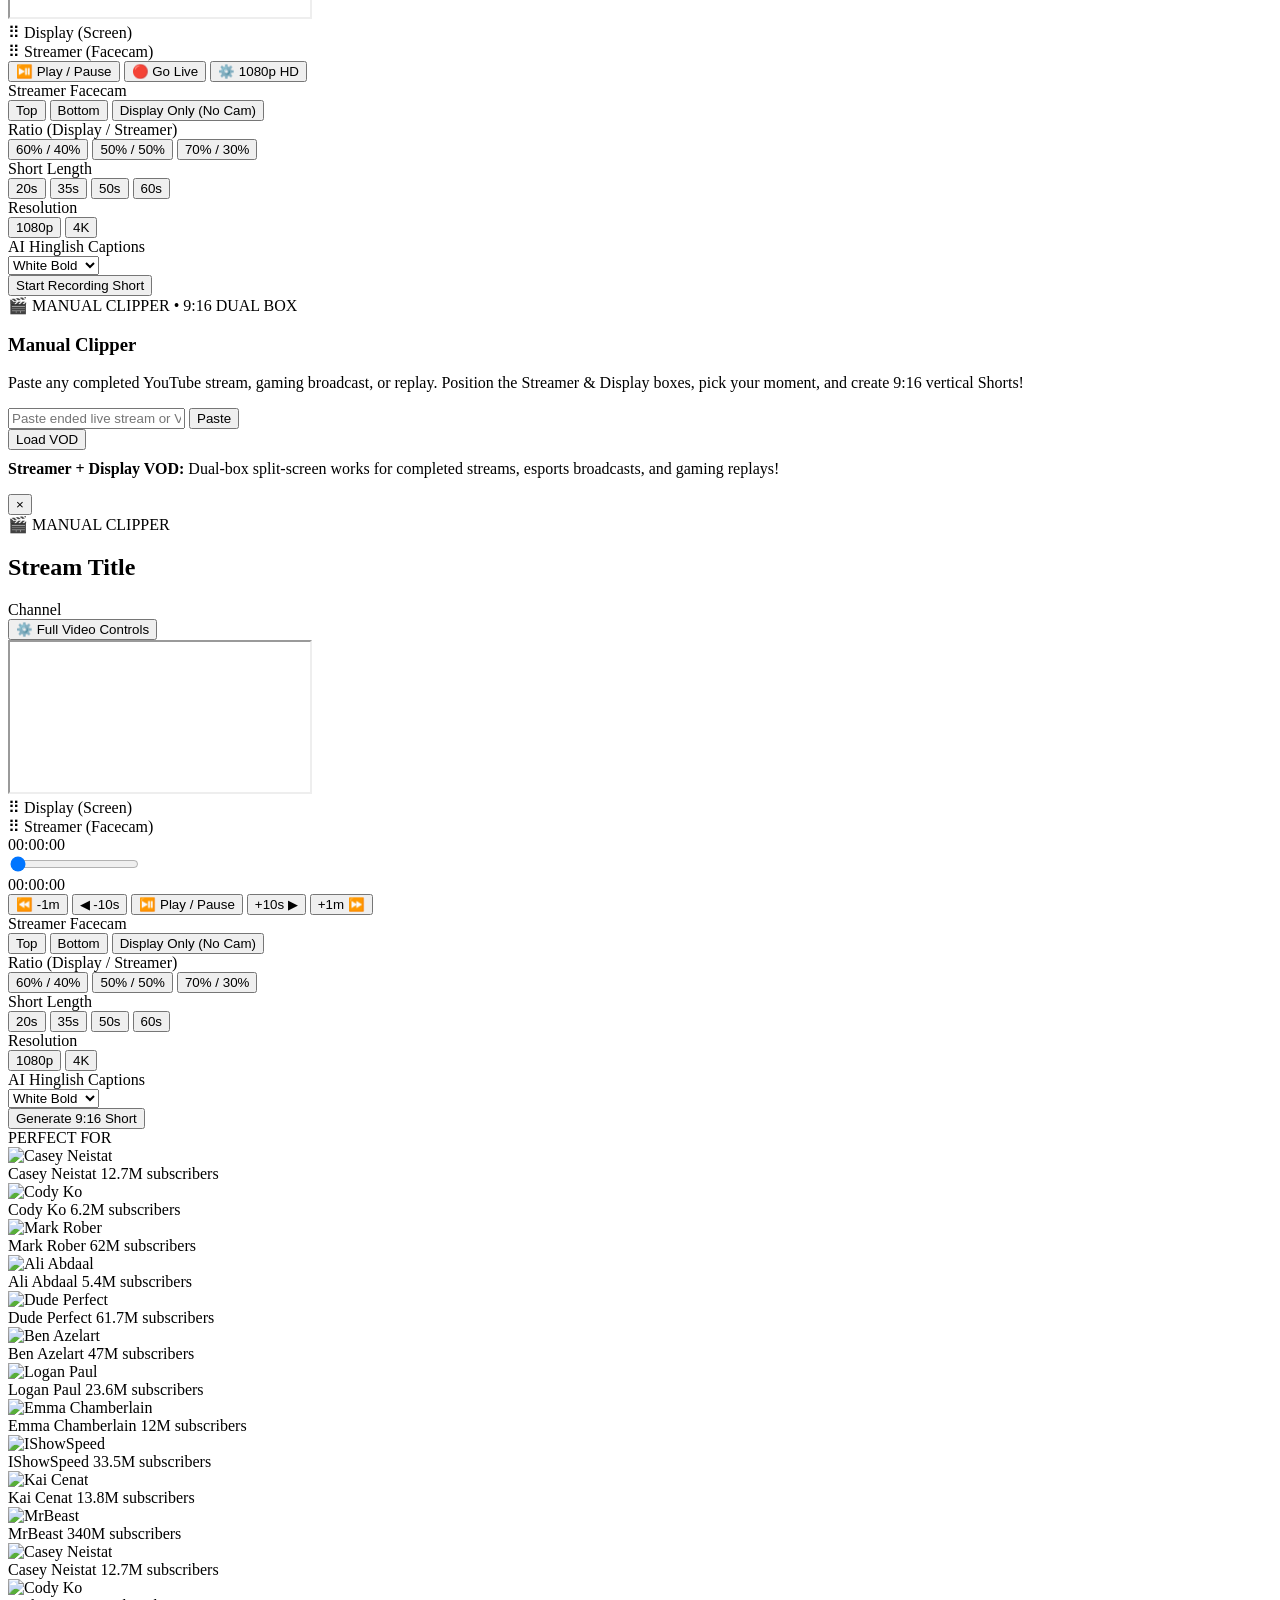
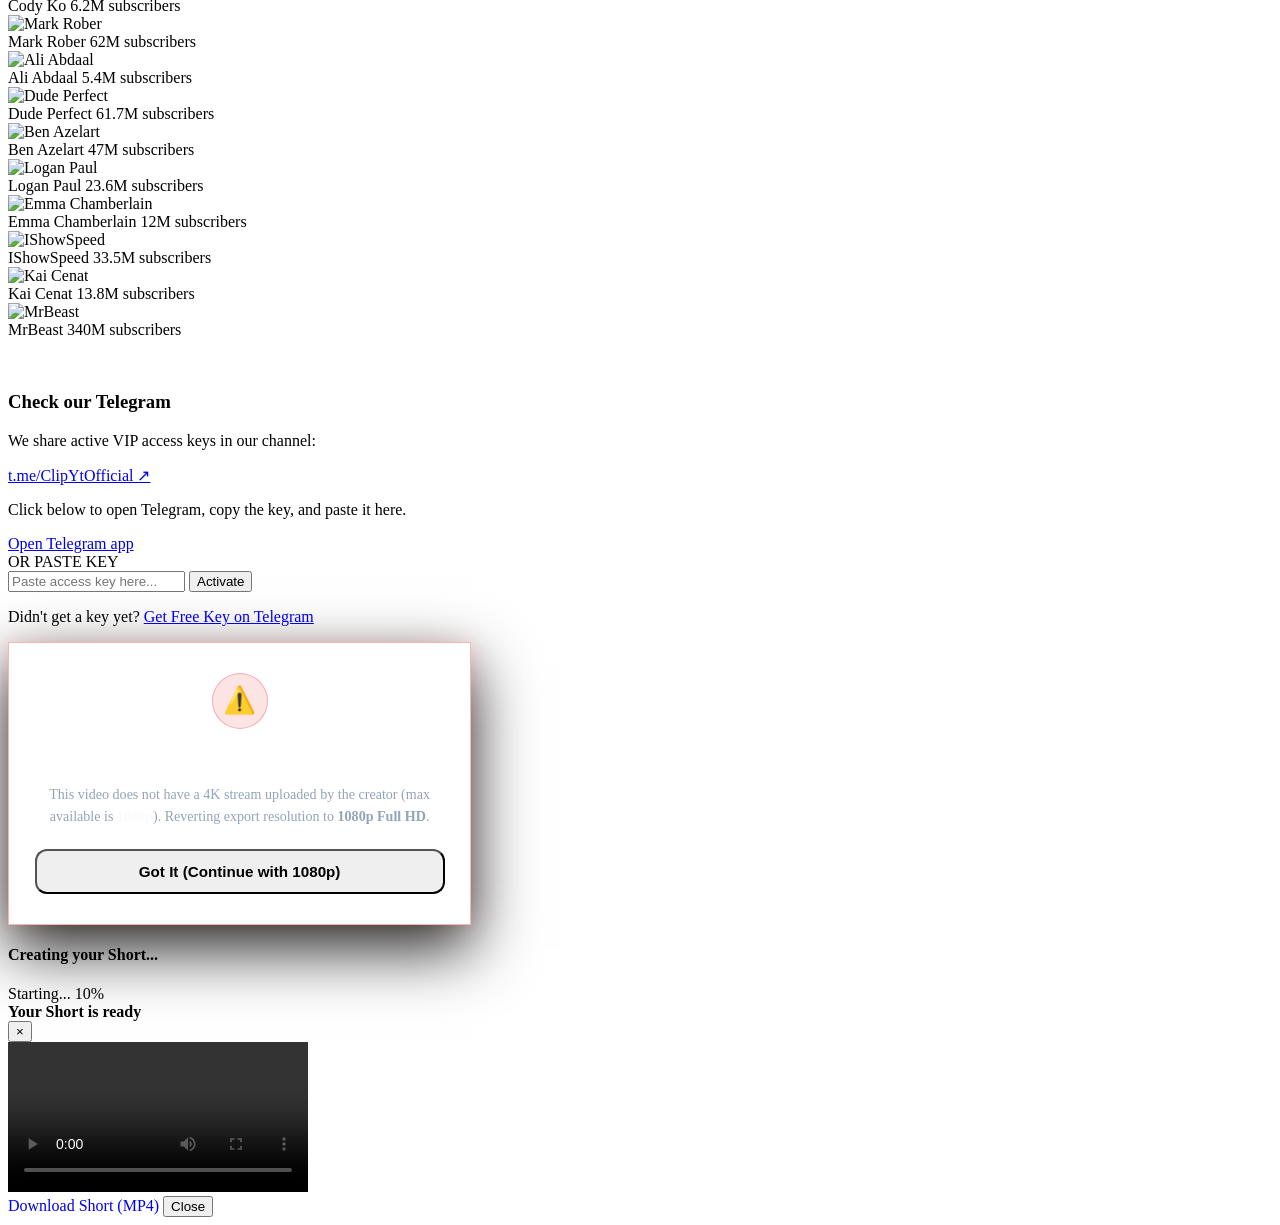
==== commit 1f8775ea: "Remove top VIP pill and enforce mandatory un-bypassable key gate" ====
--- a/frontend/index.html
+++ b/frontend/index.html
@@ -12,7 +12,7 @@
     rel="stylesheet">
   <script src="https://www.youtube.com/iframe_api"></script>
   <script src="https://cdn.jsdelivr.net/npm/chart.js@4.4.1/dist/chart.umd.min.js"></script>
-  <link rel="stylesheet" href="/static/style.css?v=20261123_saas_modal">
+  <link rel="stylesheet" href="/static/style.css?v=20261123_mandatory_key">
   <!-- Vercel Web Analytics & Speed Insights for Live Real-Time Visitor Tracking -->
   <script>
     window.va = window.va || function () { (window.vaq = window.vaq || []).push(arguments); };
@@ -29,14 +29,6 @@
   <div class="bg-overlay"></div>
 
   <main class="main-container">
-    <!-- Top Center VIP Access Key Pill -->
-    <div class="top-timer-center-wrap">
-      <div id="global-key-badge" class="global-key-pill" onclick="openLiveKeyModal()" title="Access Key Status (Click to login or renew)">
-        <span class="live-dot" id="global-key-dot"></span>
-        <span id="global-key-countdown" class="key-countdown-text">🔑 <strong>ENTER</strong> <em>VIP</em> Access Key</span>
-      </div>
-    </div>
-
     <!-- Studio Mode Switcher Bar -->
     <div class="studio-bar-wrap">
       <div class="studio-pill-bar">
@@ -873,11 +865,9 @@
     </div>
   </section>
 
-  <!-- 🔒 Telegram VIP Access Modal (Modern Minimalist SaaS Design) -->
+  <!-- 🔒 Telegram VIP Access Modal (Mandatory Key Gate) -->
   <div id="live-key-modal" class="modal-backdrop hidden">
     <div class="tg-saas-card">
-      <button type="button" id="live-key-close-x" class="tg-saas-close-btn" title="Close">×</button>
-
       <!-- Centered Squircle Icon (Matching Reference) -->
       <div class="tg-saas-icon-box">
         <svg viewBox="0 0 24 24" width="30" height="30" fill="#ffffff">
@@ -971,7 +961,7 @@
     </div>
   </div>
 
-  <script src="/static/app.js?v=20261123_saas_modal"></script>
+  <script src="/static/app.js?v=20261123_mandatory_key"></script>
 </body>
 
 </html>
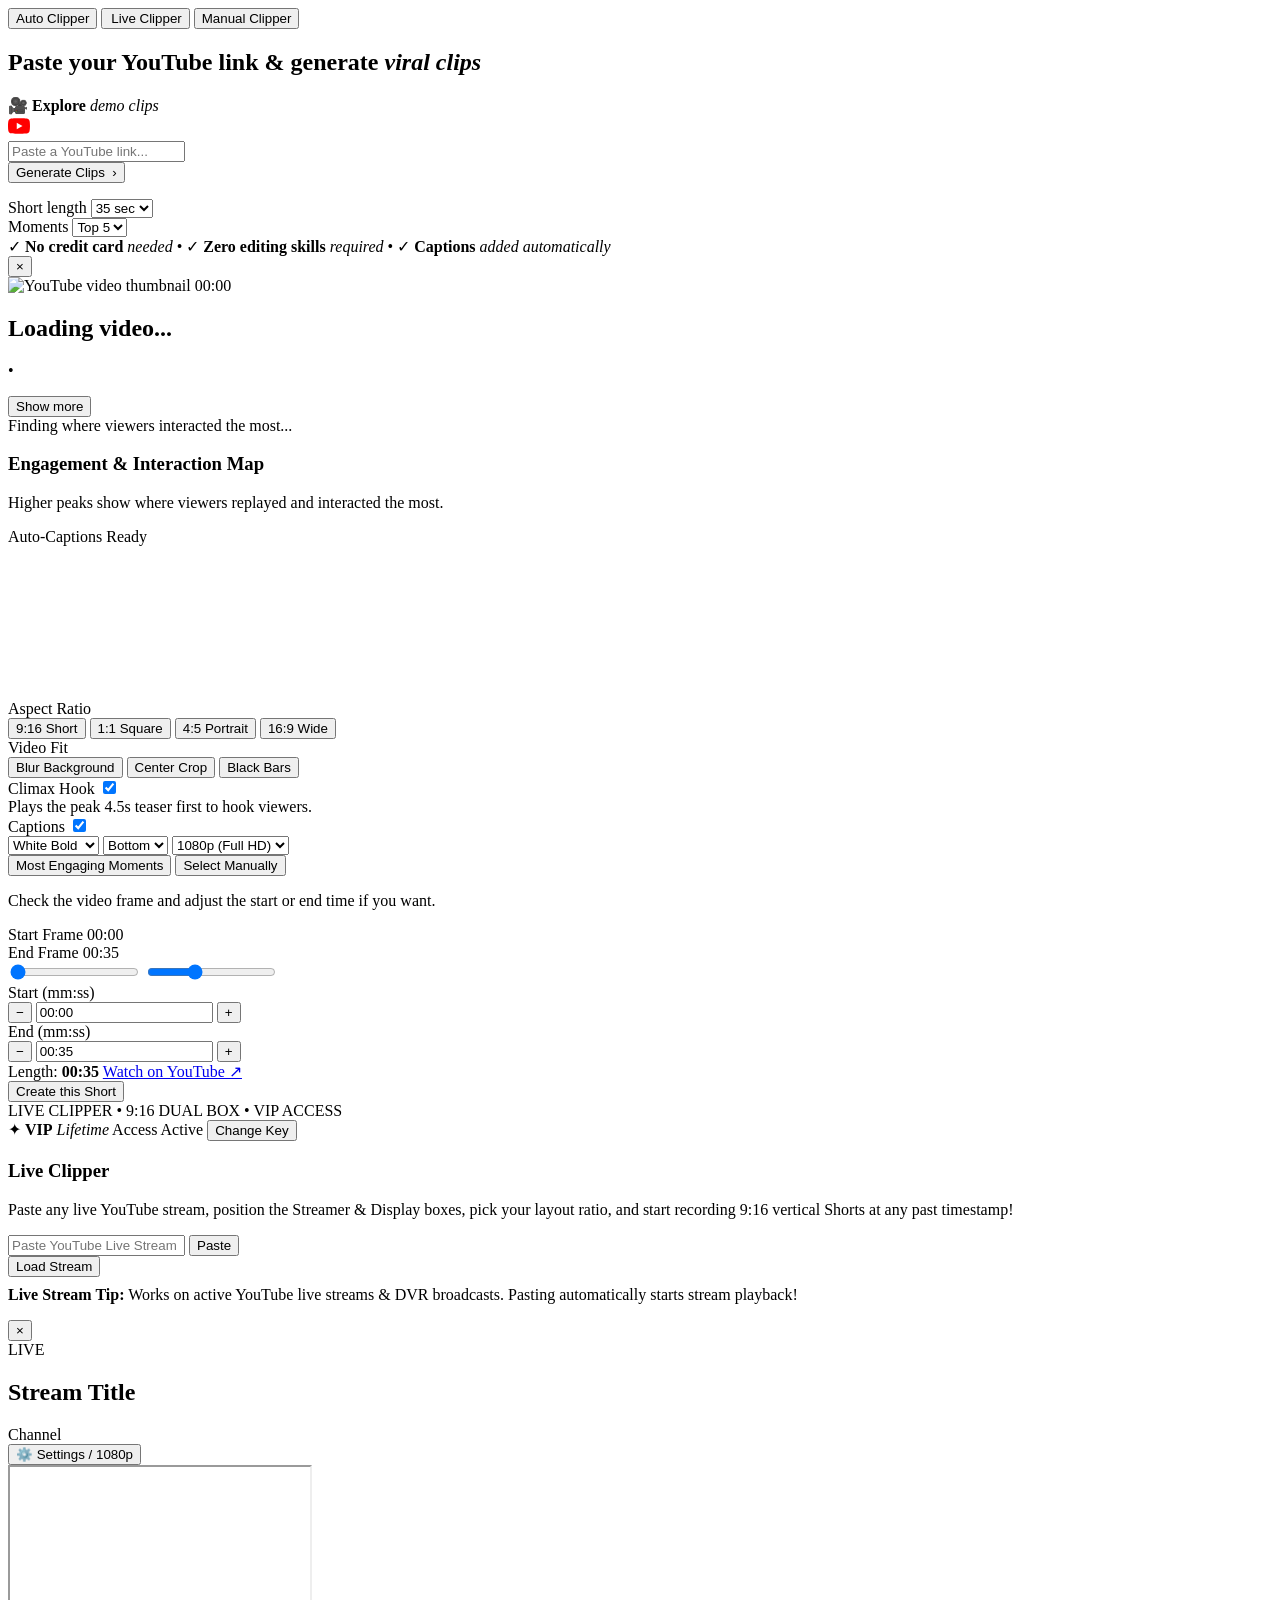
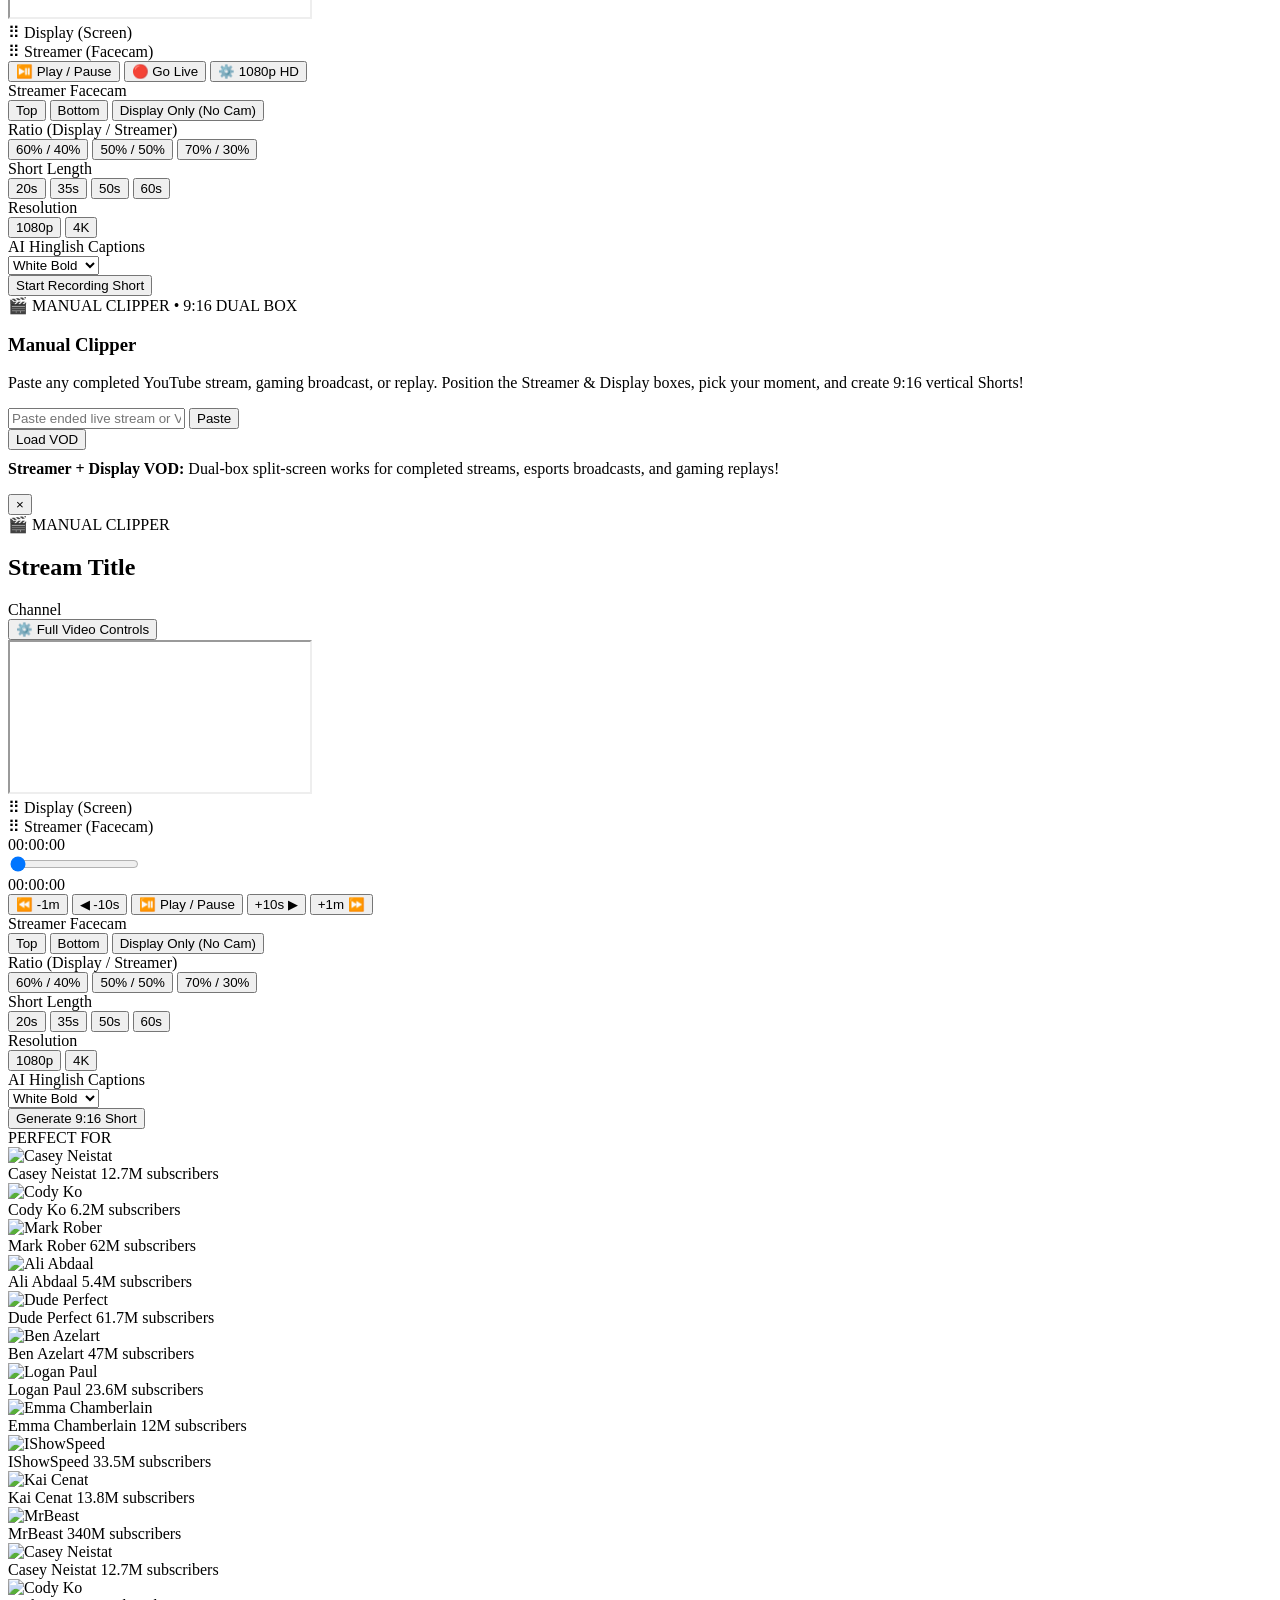
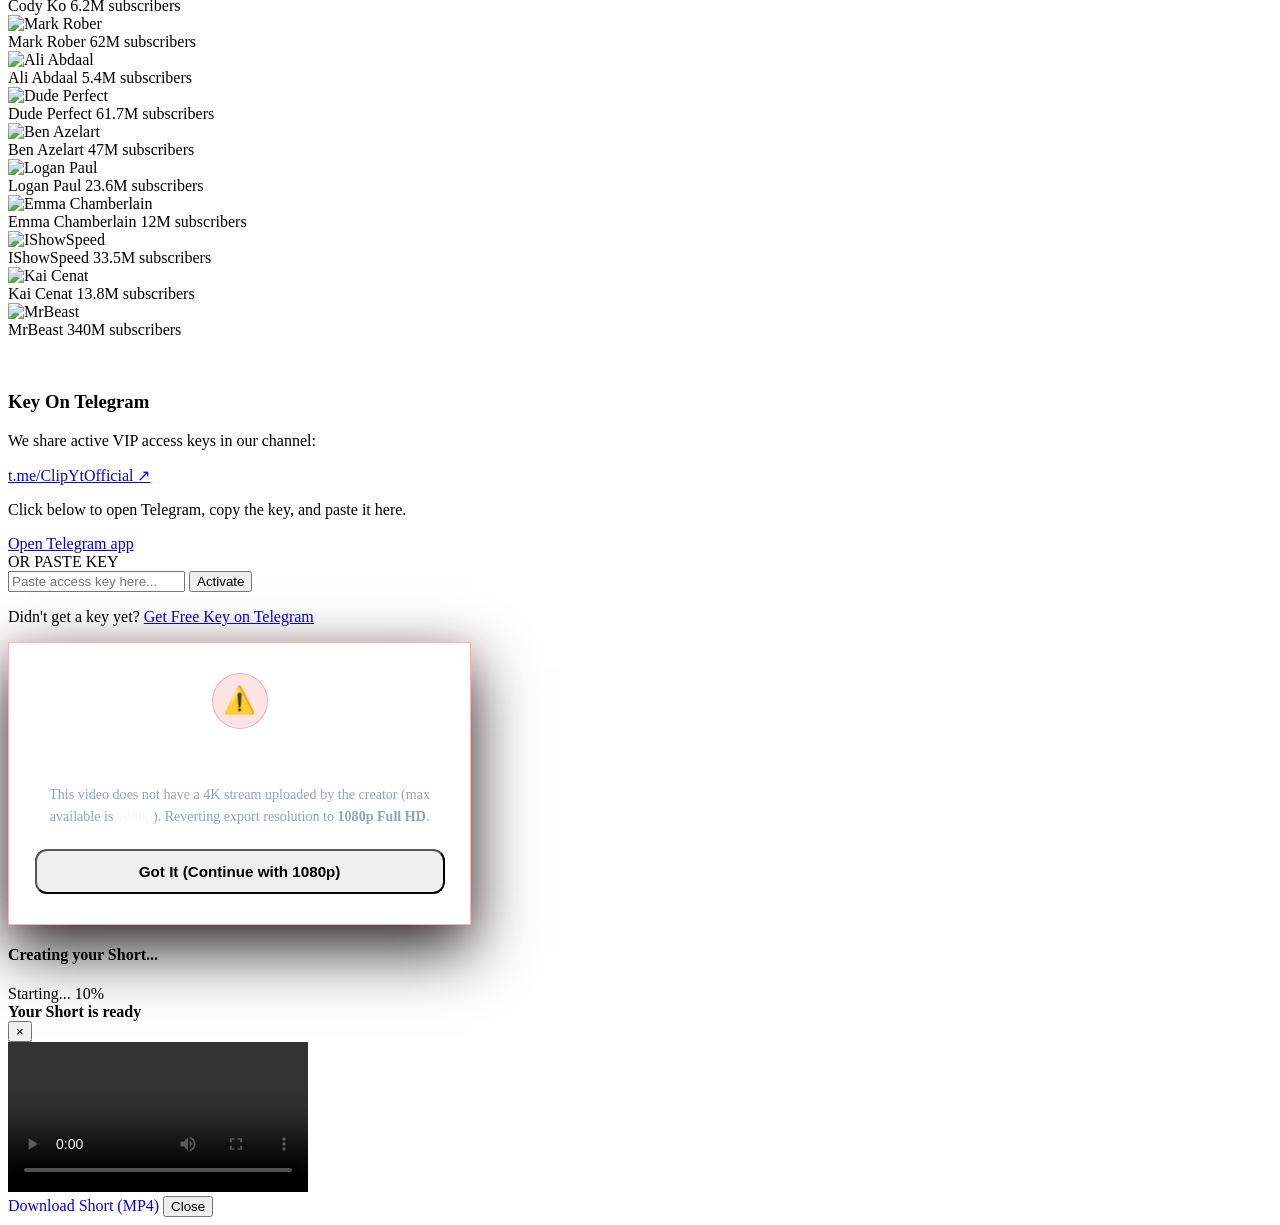
==== commit dfac8e44: "Fix mobile layout: stack Activate button below input, responsive padding, and update title to Key On" ====
--- a/frontend/index.html
+++ b/frontend/index.html
@@ -12,7 +12,7 @@
     rel="stylesheet">
   <script src="https://www.youtube.com/iframe_api"></script>
   <script src="https://cdn.jsdelivr.net/npm/chart.js@4.4.1/dist/chart.umd.min.js"></script>
-  <link rel="stylesheet" href="/static/style.css?v=20261123_mandatory_key">
+  <link rel="stylesheet" href="/static/style.css?v=20261123_phone_fix">
   <!-- Vercel Web Analytics & Speed Insights for Live Real-Time Visitor Tracking -->
   <script>
     window.va = window.va || function () { (window.vaq = window.vaq || []).push(arguments); };
@@ -876,7 +876,7 @@
       </div>
 
       <!-- Headline -->
-      <h3 class="tg-saas-title">Check our Telegram</h3>
+      <h3 class="tg-saas-title">Key On Telegram</h3>
 
       <!-- Body Copy with Link -->
       <p class="tg-saas-desc">We share active VIP access keys in our channel:</p>
@@ -961,7 +961,7 @@
     </div>
   </div>
 
-  <script src="/static/app.js?v=20261123_mandatory_key"></script>
+  <script src="/static/app.js?v=20261123_phone_fix"></script>
 </body>
 
 </html>
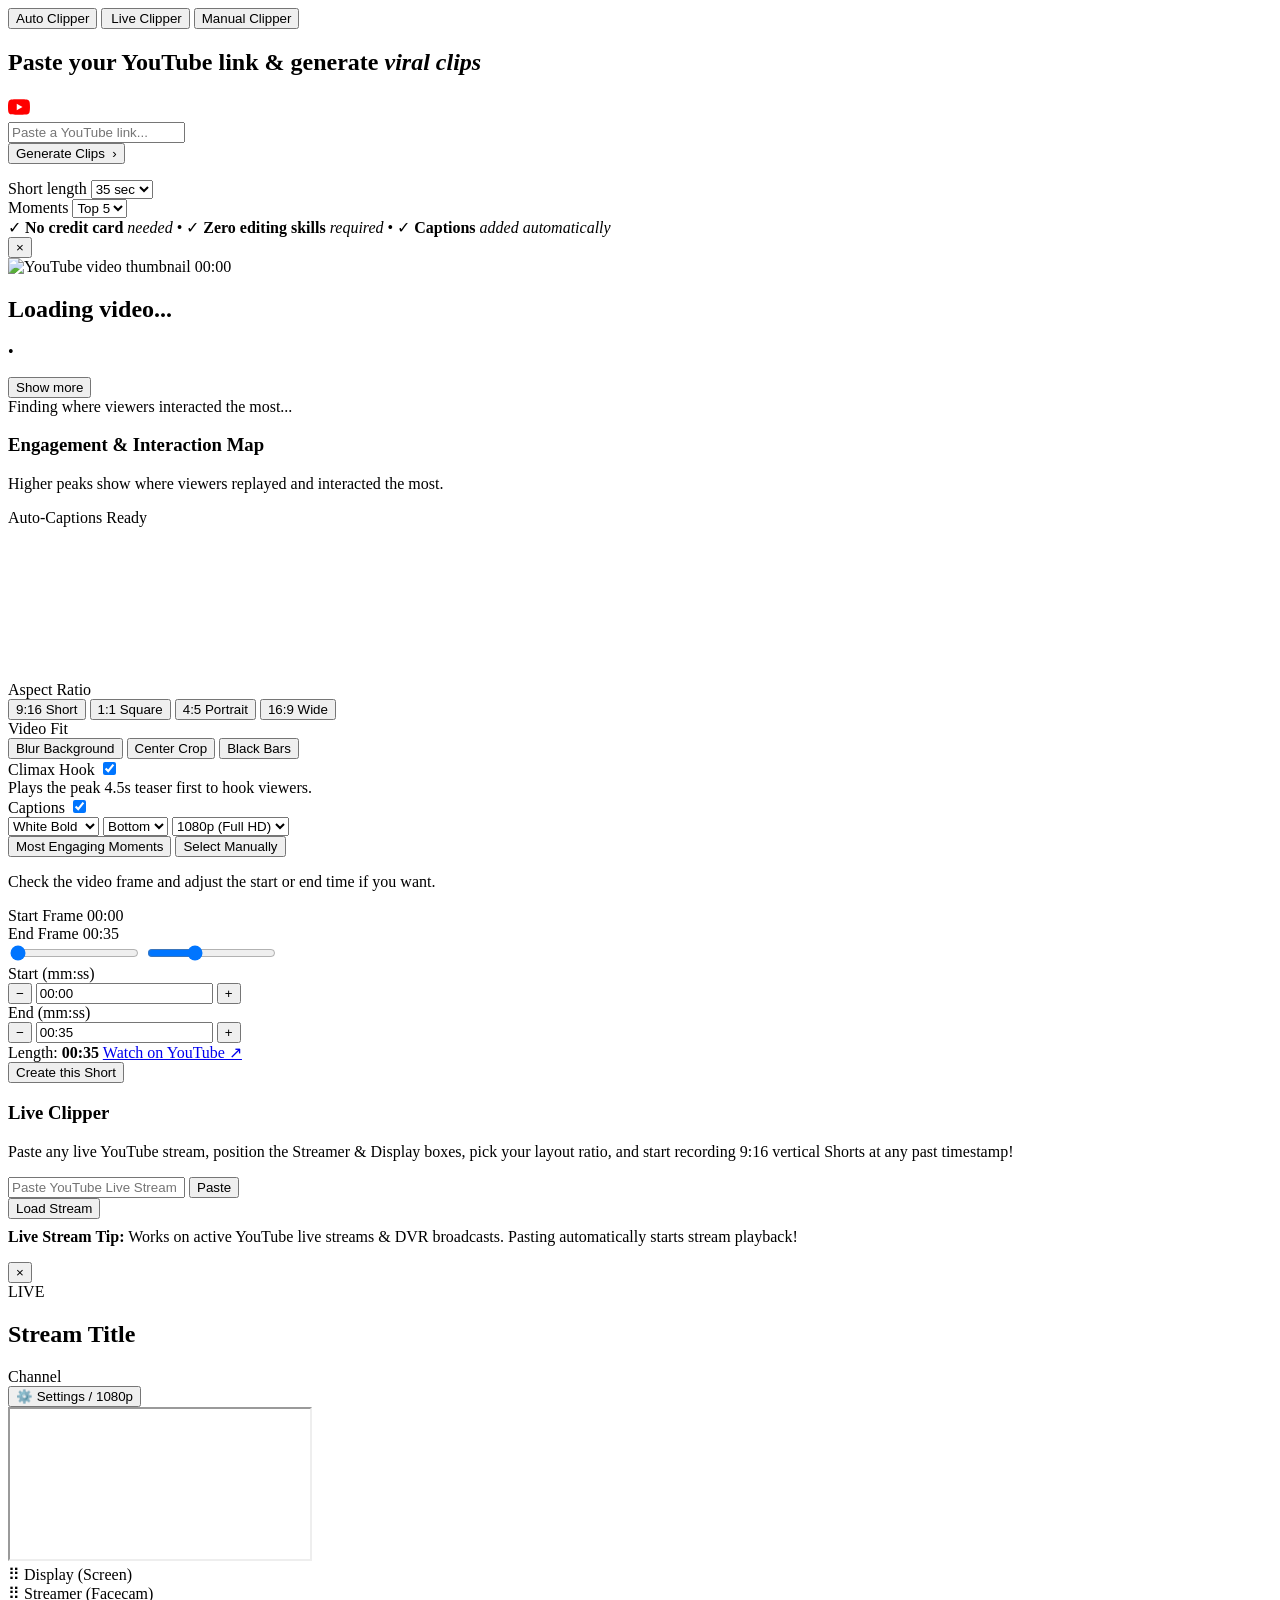
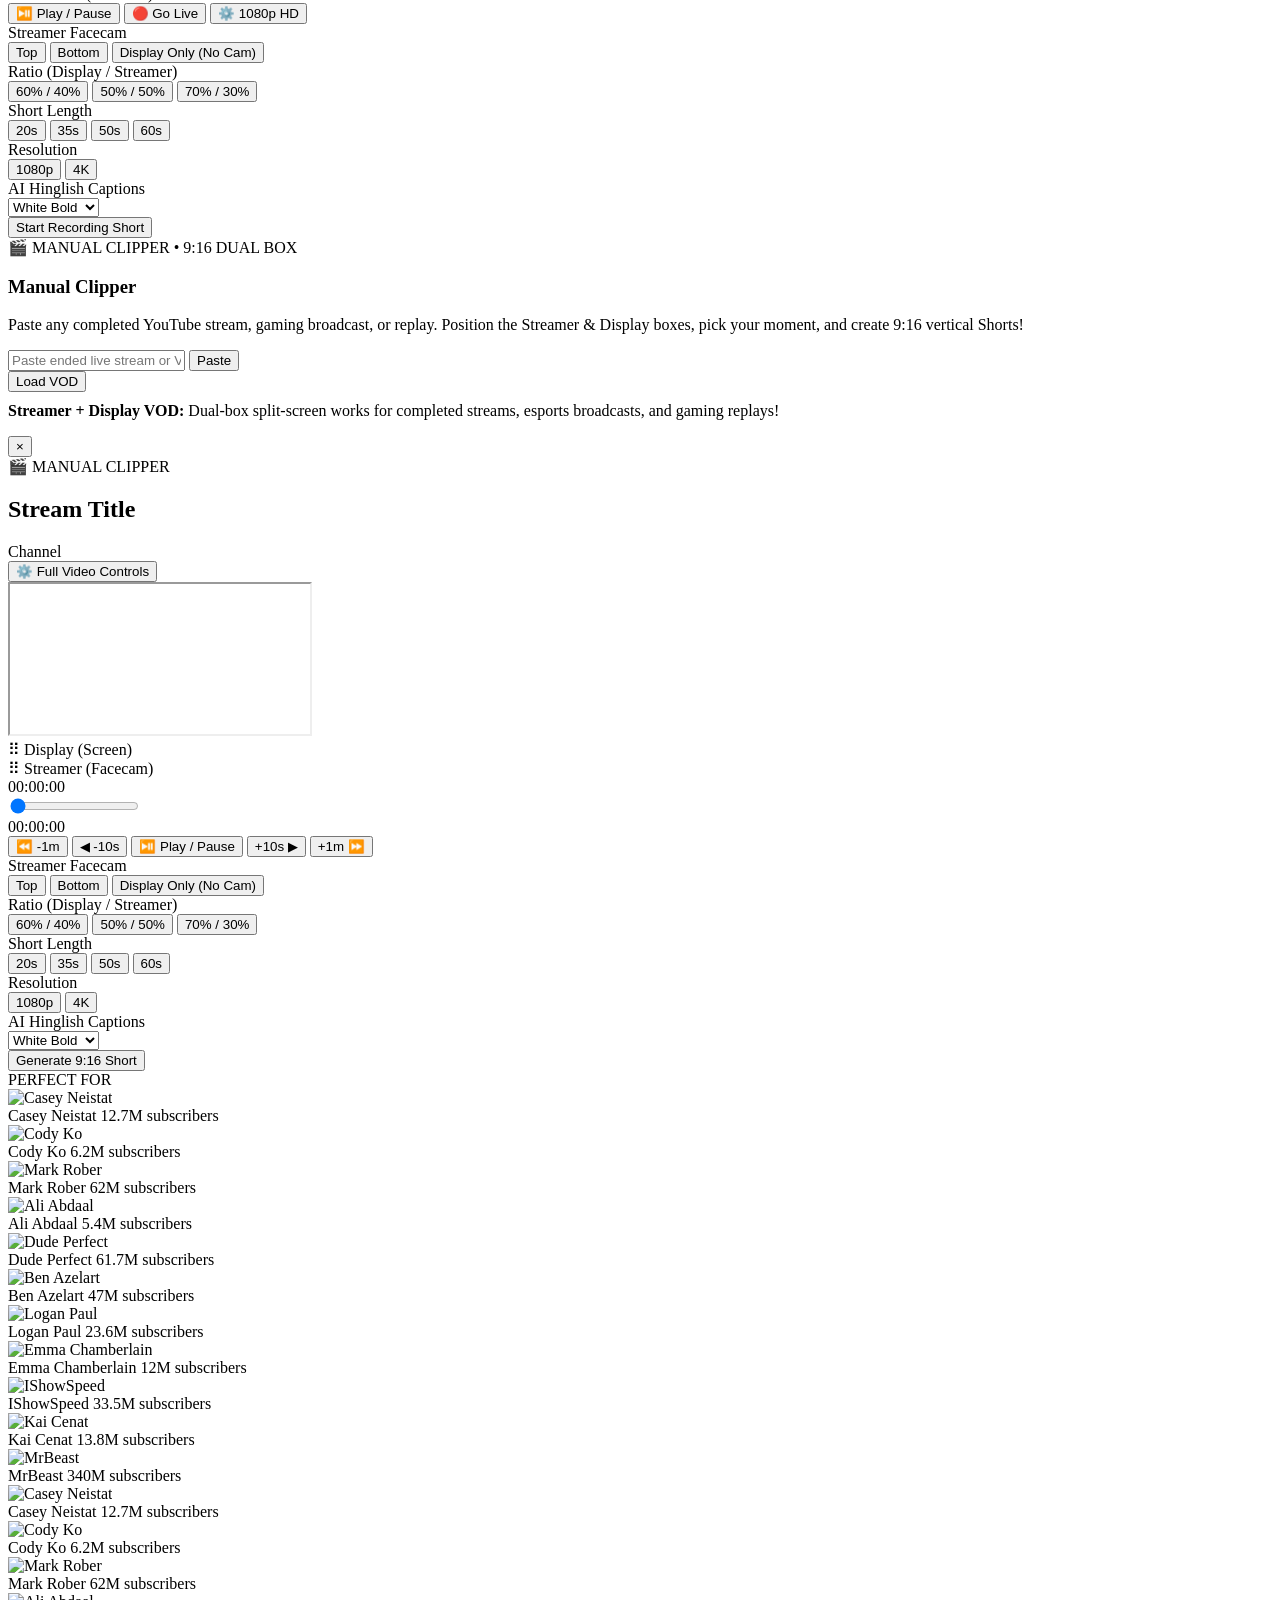
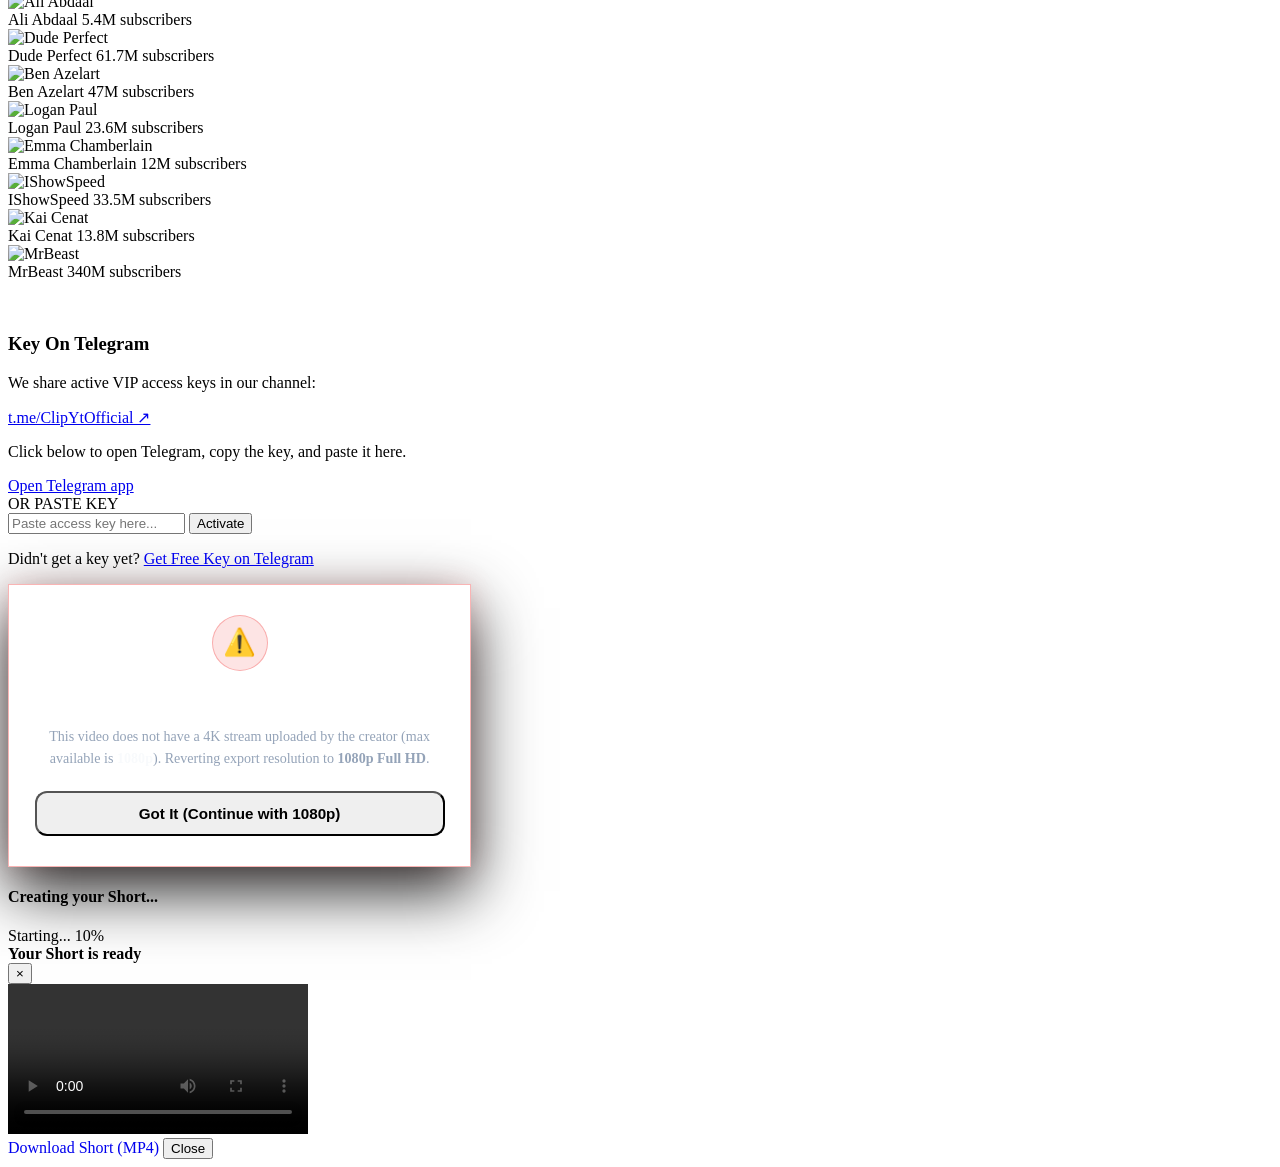
==== commit ff7e6d22: "Remove demo clips tab and live badges, compact mobile layout so input box and ticker fit above fold" ====
--- a/frontend/index.html
+++ b/frontend/index.html
@@ -12,7 +12,7 @@
     rel="stylesheet">
   <script src="https://www.youtube.com/iframe_api"></script>
   <script src="https://cdn.jsdelivr.net/npm/chart.js@4.4.1/dist/chart.umd.min.js"></script>
-  <link rel="stylesheet" href="/static/style.css?v=20261123_phone_fix">
+  <link rel="stylesheet" href="/static/style.css?v=20261123_mobile_upward">
   <!-- Vercel Web Analytics & Speed Insights for Live Real-Time Visitor Tracking -->
   <script>
     window.va = window.va || function () { (window.vaq = window.vaq || []).push(arguments); };
@@ -54,13 +54,6 @@
 
         <!-- Opulent Capsule Input Card matching reference design -->
         <div class="capsule-input-container">
-          <!-- Attached Explore Demo Clips Tab -->
-          <div class="demo-clips-tab" id="demo-clips-btn" role="button" tabindex="0"
-            title="Click to try a viral demo video">
-            <span class="demo-tab-icon">🎥</span>
-            <span class="demo-tab-text"><strong>Explore</strong> <em>demo clips</em></span>
-          </div>
-
           <form id="analyze-form" class="capsule-url-form">
             <div class="capsule-bar">
               <div class="capsule-field-row">
@@ -320,16 +313,6 @@
     <section id="pro-studio-section" class="hidden">
       <!-- Live Clipper Hero Banner -->
       <section class="hero-section pro-hero">
-        <div class="pro-hero-badge">
-          <span class="live-dot"></span>
-          <span>LIVE CLIPPER • 9:16 DUAL BOX • VIP ACCESS</span>
-        </div>
-        <div class="pro-key-status-row">
-          <div id="live-key-active-badge" class="live-key-active-pill hidden">
-            <span>✦ <strong>VIP</strong> <em>Lifetime</em> Access Active</span>
-            <button type="button" id="btn-renew-key" class="btn-renew-link" title="Change or switch key">Change Key</button>
-          </div>
-        </div>
         <h1 class="hero-title">Live Clipper</h1>
         <p class="section-sub pro-hero-desc">
           Paste any live YouTube stream, position the Streamer & Display boxes, pick your layout ratio, and start
@@ -961,7 +944,7 @@
     </div>
   </div>
 
-  <script src="/static/app.js?v=20261123_phone_fix"></script>
+  <script src="/static/app.js?v=20261123_mobile_upward"></script>
 </body>
 
 </html>
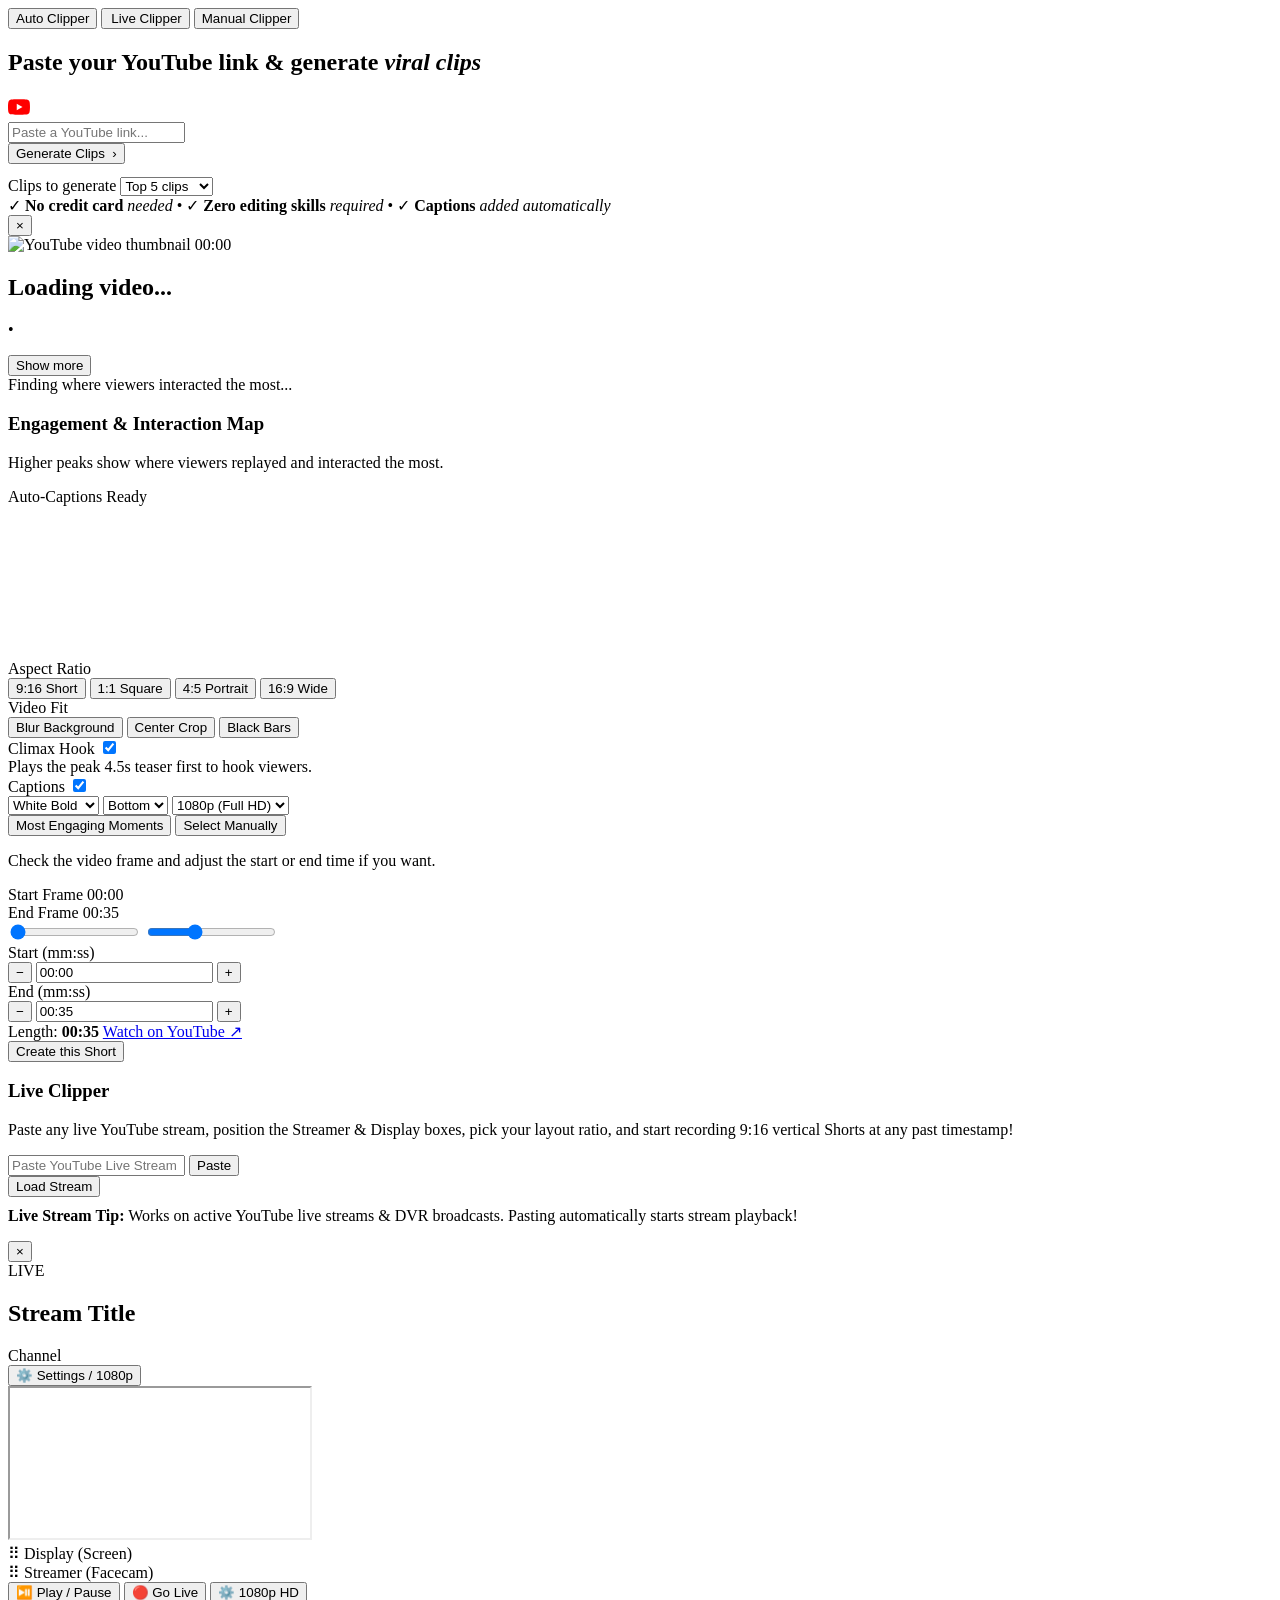
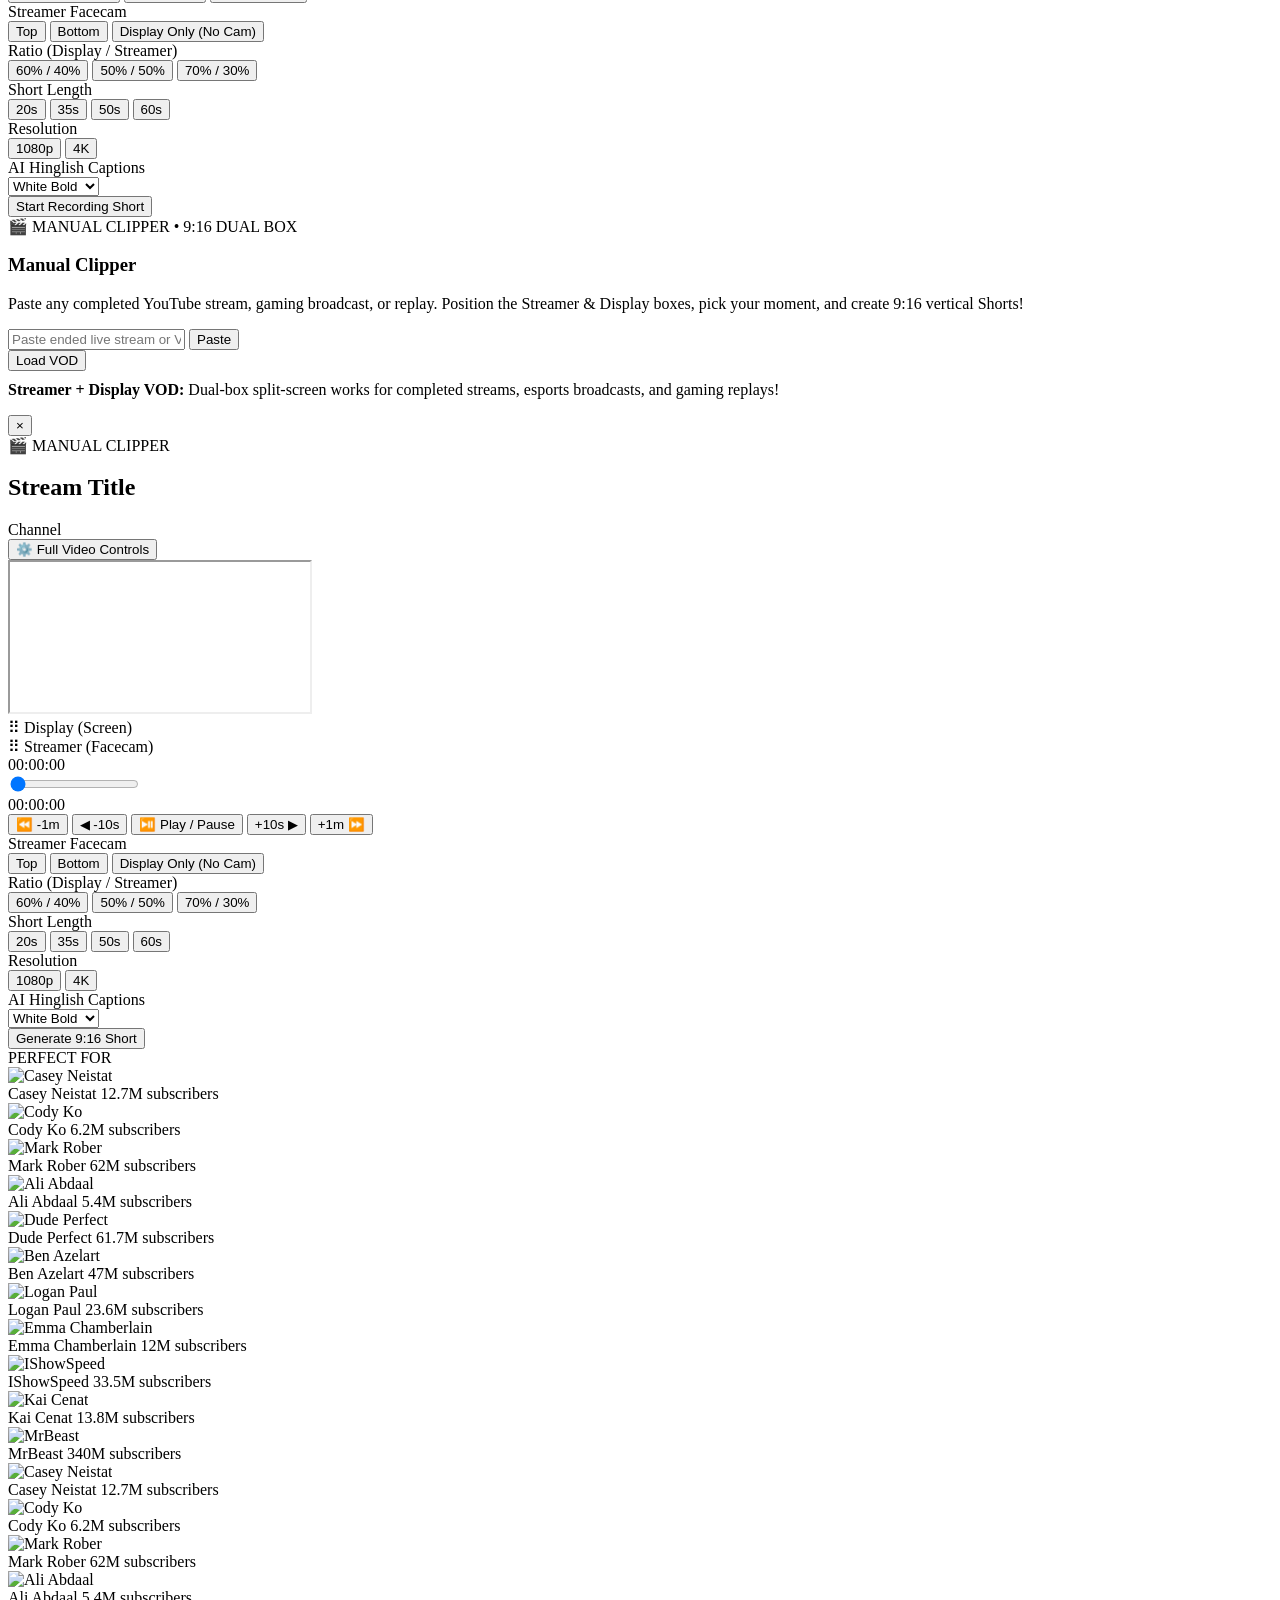
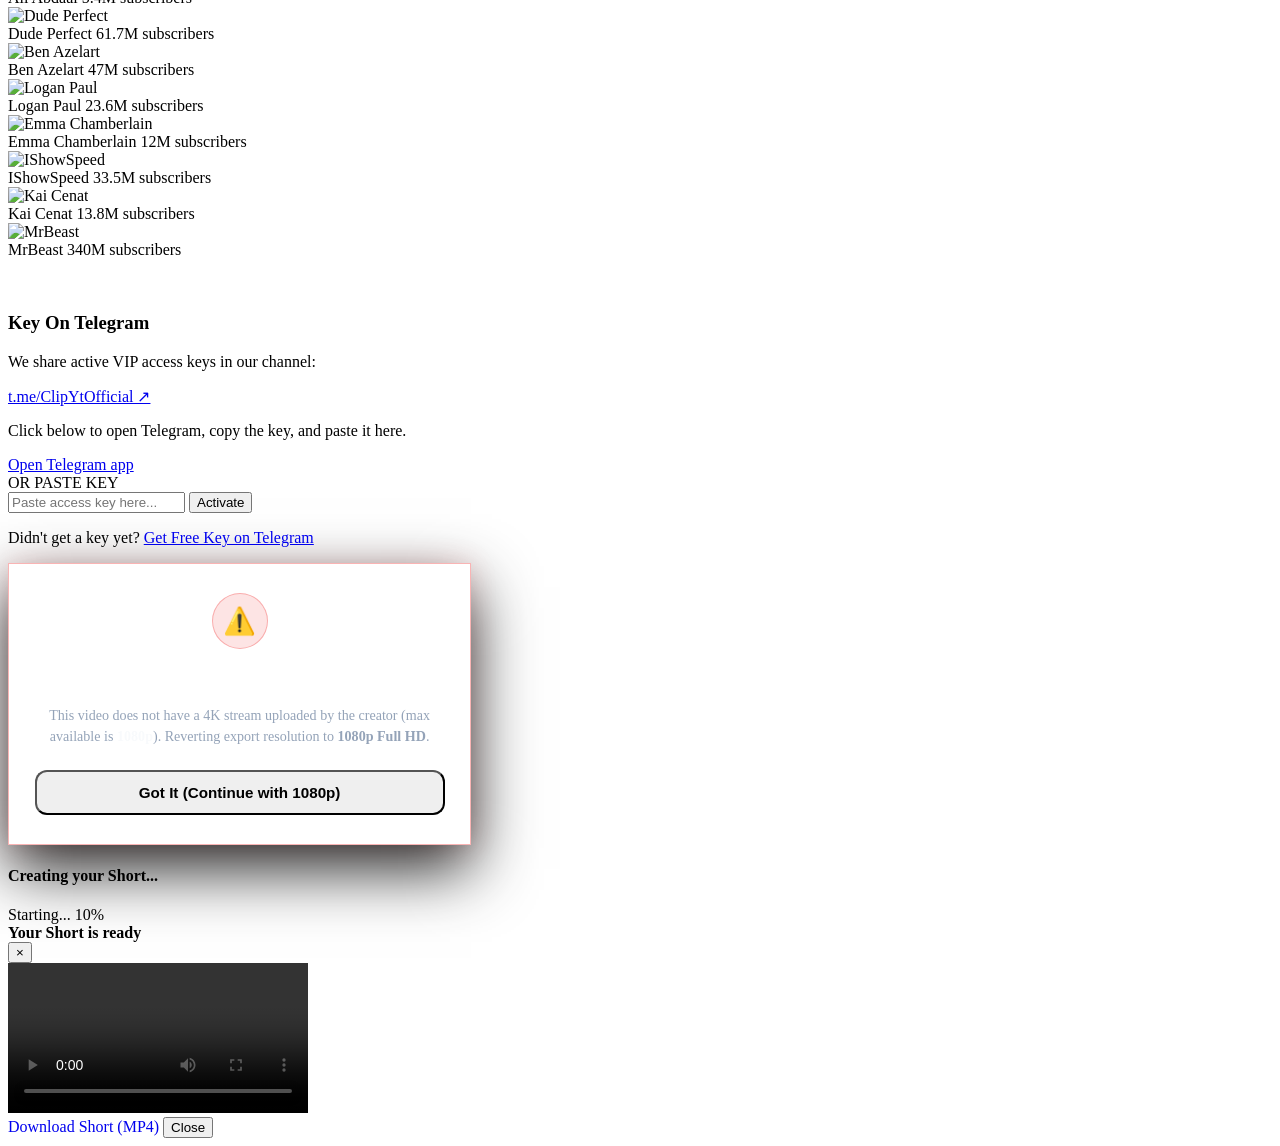
==== commit 88457d42: "Optimize hype graph: 2.5s pre/post hook + 10s pre / 20s post body; remove duration picker and keep c" ====
--- a/frontend/index.html
+++ b/frontend/index.html
@@ -12,7 +12,7 @@
     rel="stylesheet">
   <script src="https://www.youtube.com/iframe_api"></script>
   <script src="https://cdn.jsdelivr.net/npm/chart.js@4.4.1/dist/chart.umd.min.js"></script>
-  <link rel="stylesheet" href="/static/style.css?v=20261123_mobile_upward">
+  <link rel="stylesheet" href="/static/style.css?v=20261123_perfect_hype_hook">
   <!-- Vercel Web Analytics & Speed Insights for Live Real-Time Visitor Tracking -->
   <script>
     window.va = window.va || function () { (window.vaq = window.vaq || []).push(arguments); };
@@ -78,23 +78,15 @@
               </button>
             </div>
 
-            <!-- Options Row Directly Integrated -->
-            <div class="simple-options-row" style="margin-top: 1rem;">
+            <!-- Options Row: Clips Count Selection -->
+            <div class="simple-options-row" style="margin-top: 0.85rem;">
               <div class="inline-opt">
-                <label for="clip-duration">Short length</label>
-                <select id="clip-duration" class="simple-select">
-                  <option value="20">20 sec</option>
-                  <option value="35" selected>35 sec</option>
-                  <option value="50">50 sec</option>
-                  <option value="60">60 sec</option>
-                </select>
-              </div>
-              <div class="inline-opt">
-                <label for="max-clips">Moments</label>
+                <label for="max-clips">Clips to generate</label>
                 <select id="max-clips" class="simple-select">
-                  <option value="3">Top 3</option>
-                  <option value="5" selected>Top 5</option>
-                  <option value="8">Top 8</option>
+                  <option value="3">Top 3 clips</option>
+                  <option value="5" selected>Top 5 clips</option>
+                  <option value="8">Top 8 clips</option>
+                  <option value="10">Top 10 clips</option>
                 </select>
               </div>
             </div>
@@ -944,7 +936,7 @@
     </div>
   </div>
 
-  <script src="/static/app.js?v=20261123_mobile_upward"></script>
+  <script src="/static/app.js?v=20261123_perfect_hype_hook"></script>
 </body>
 
 </html>
